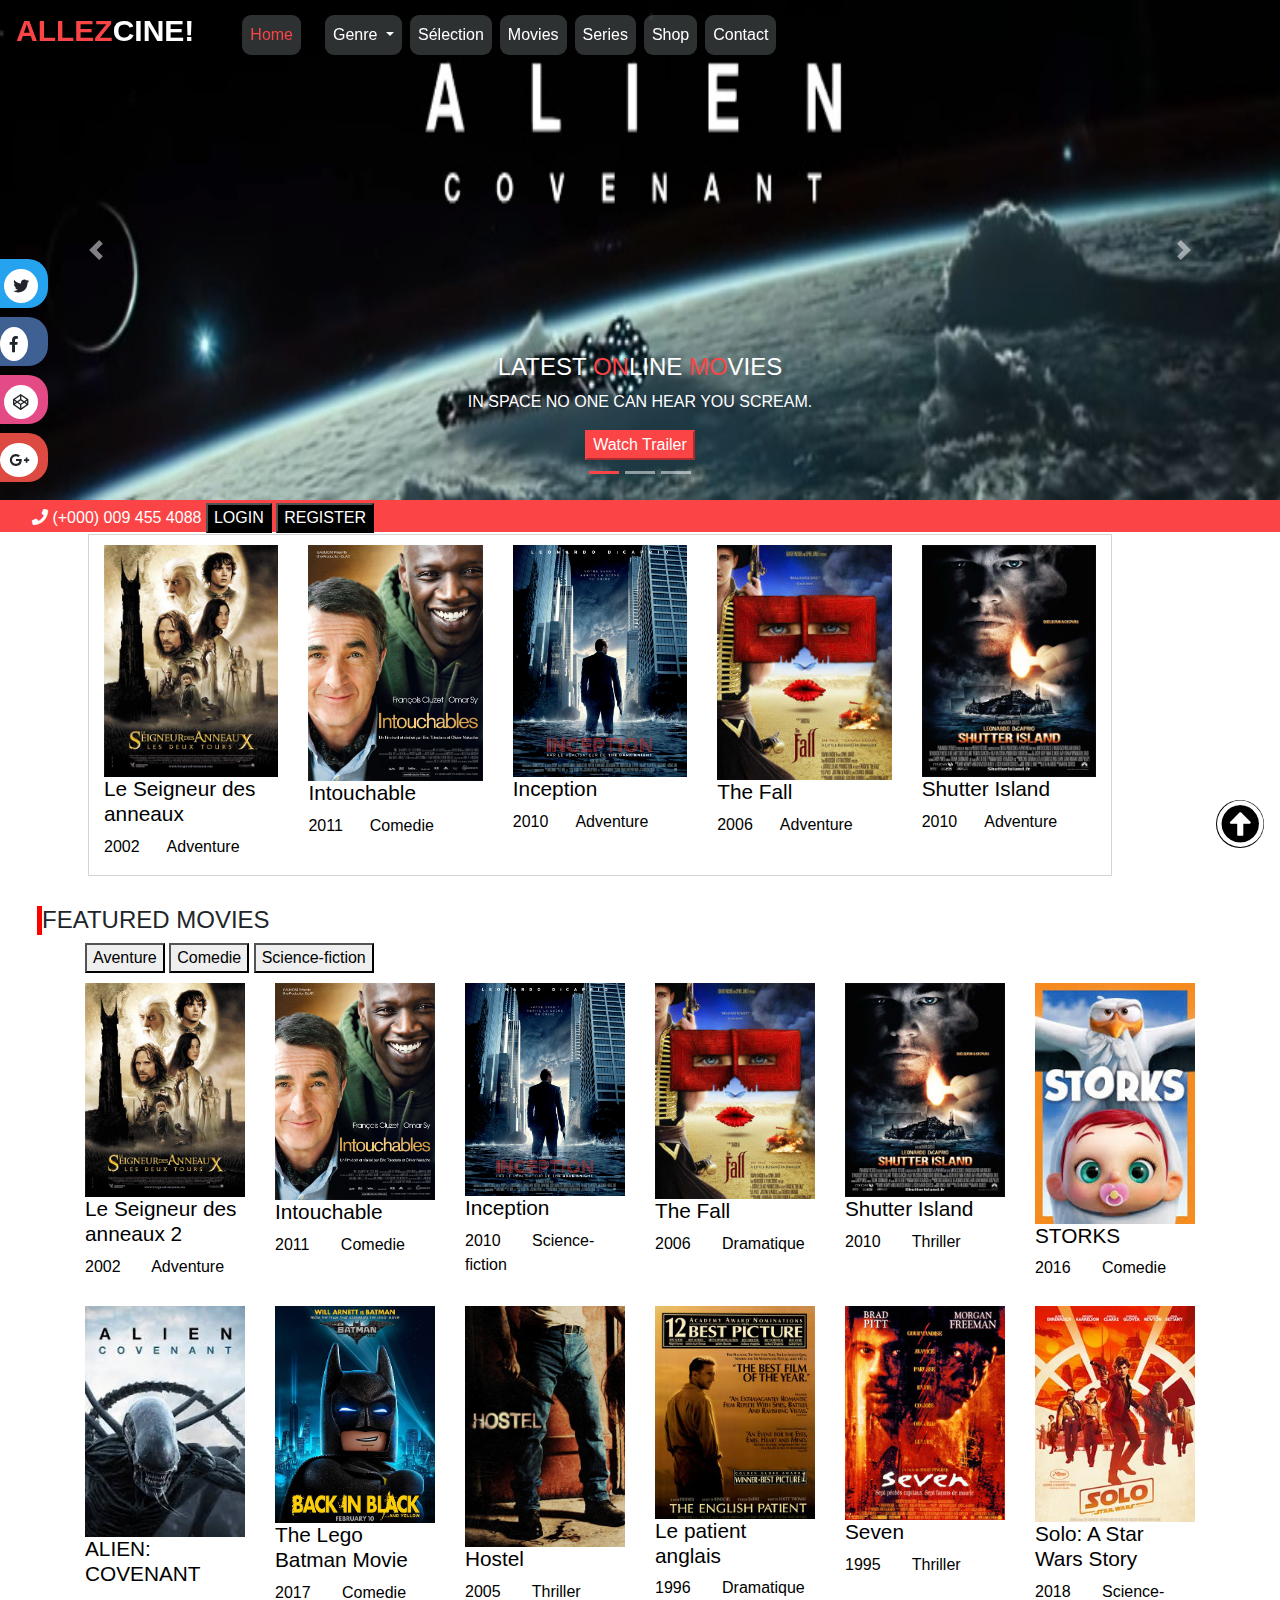
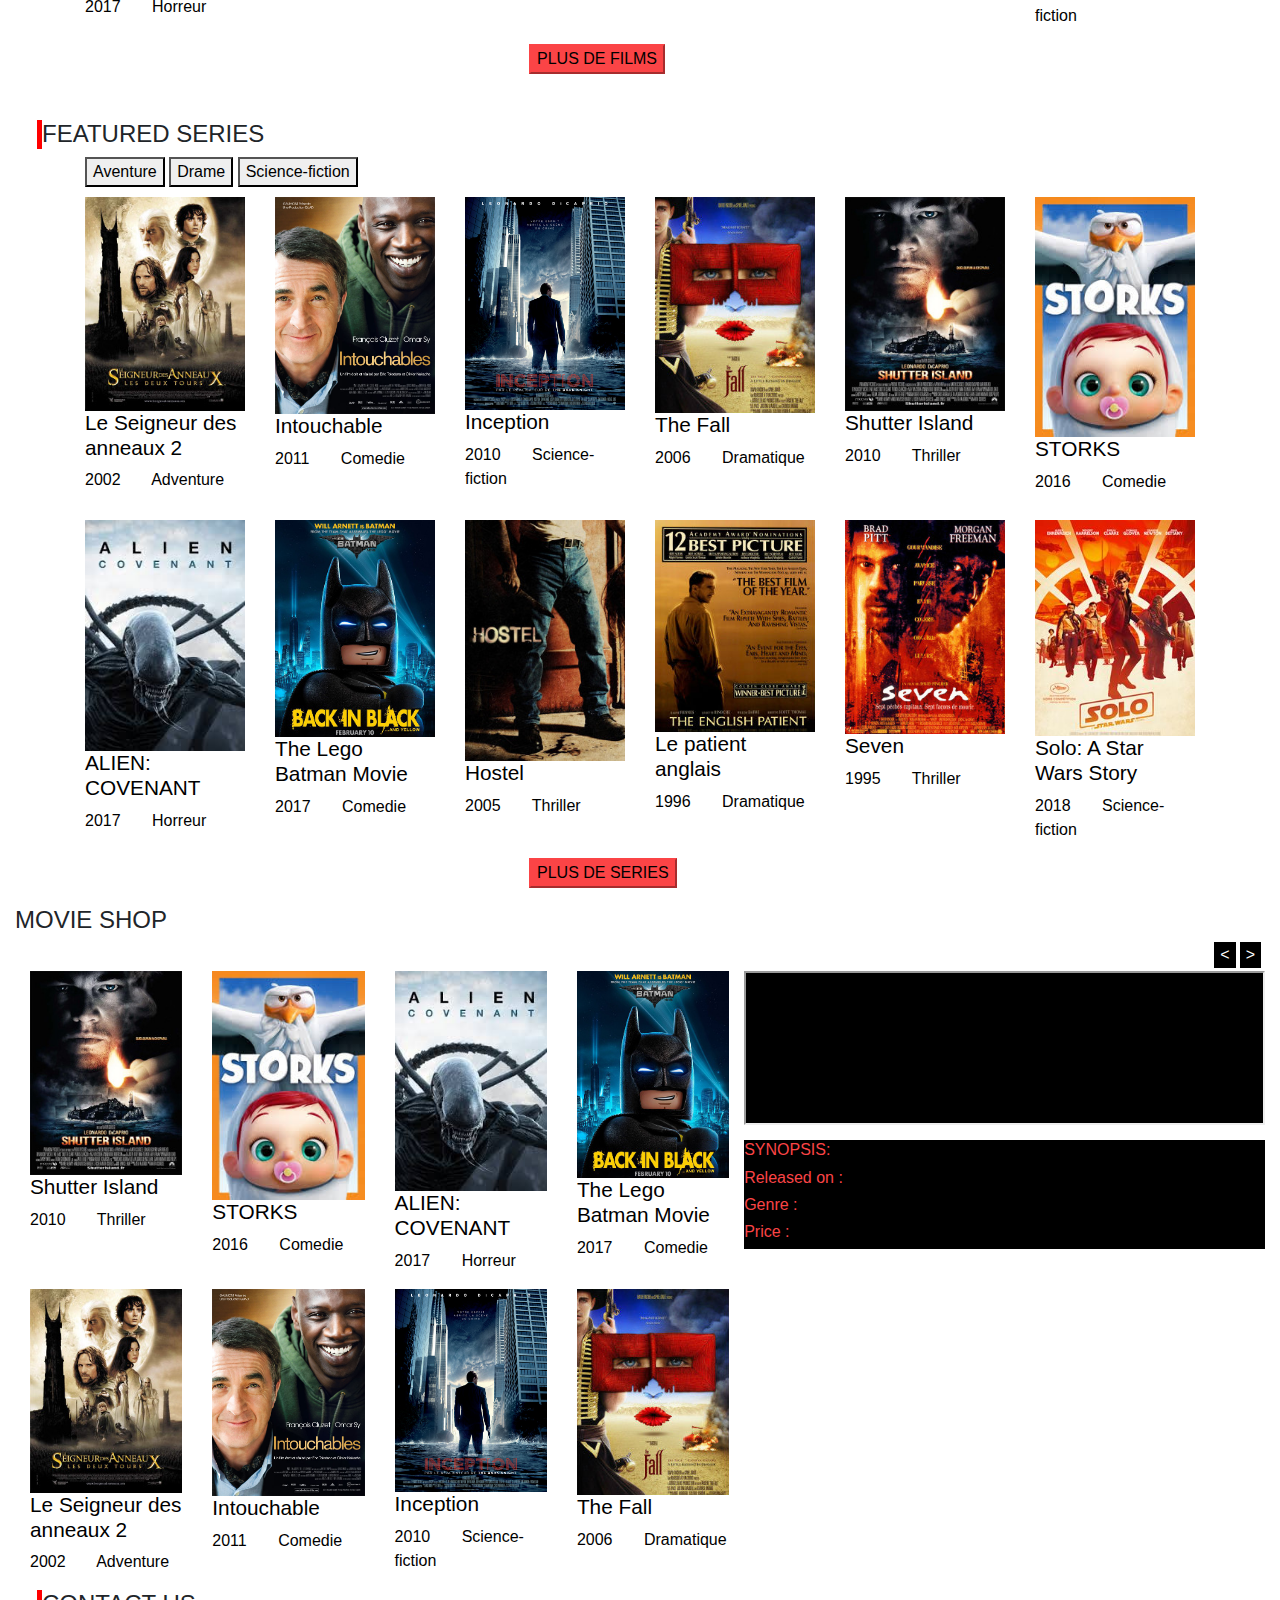
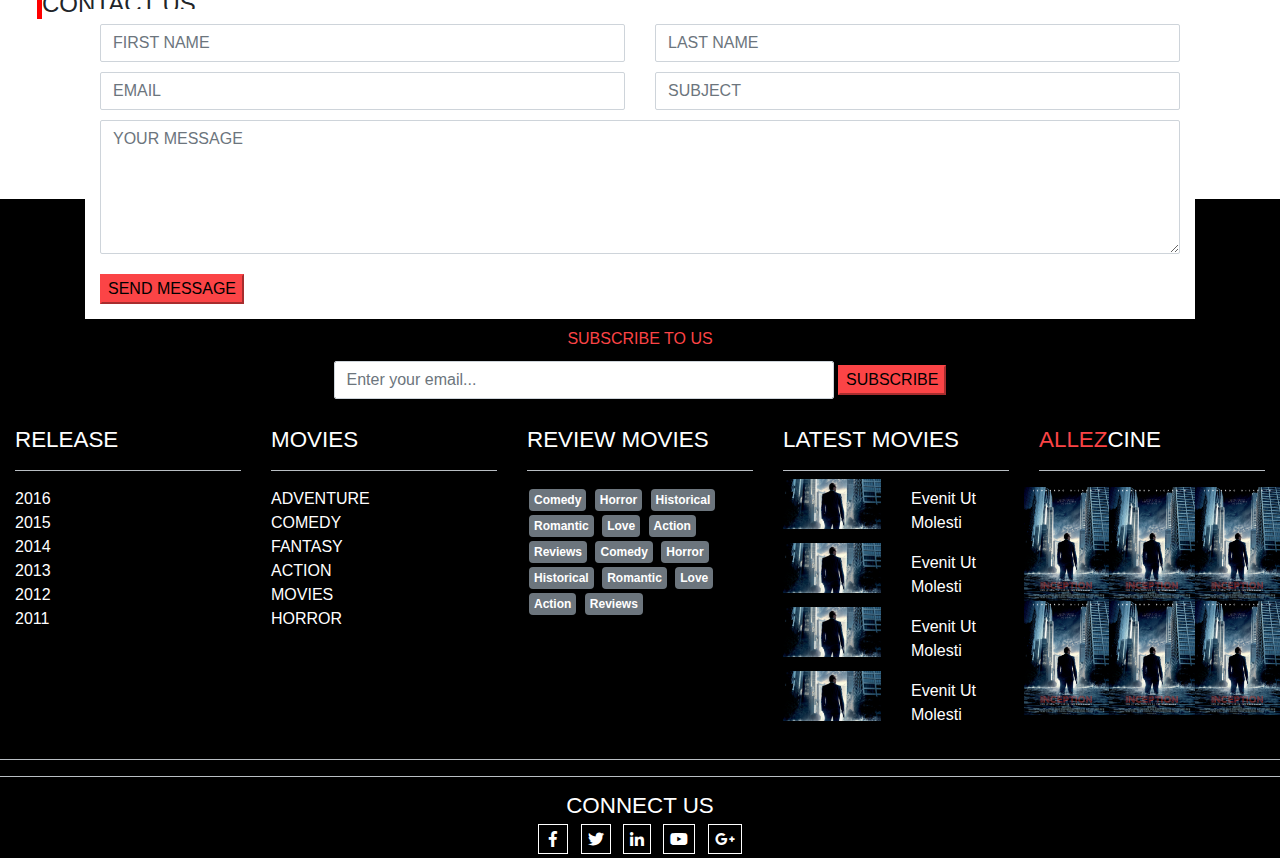
==== index.html @ d6970eb9 "W3C validator" ====
<!DOCTYPE html>
<html lang="fr" dir="ltr">
  <head>
    <link rel="stylesheet" href="libraries/bootstrap.min.css">
    <link rel="stylesheet" href="libraries/fontawesome/css/all.css">
    <link rel="stylesheet" href="assets/css/menu.css">
    <link rel="stylesheet" href="assets/css/style.css">
    <link rel="stylesheet" href="assets/css/main.css">
    <link rel="manifest" href="manifest.json">
    <link rel="shortcut icon" href="#">
    <meta name="description" content="One page site created for a 2week project at Becode">
    <meta name="author" content="Adridor">
    <meta name="viewport" content="width=device-width">
    <meta name="theme-color" content="#FB4446">
    <meta charset="utf-8">
    <title>Allez-ciné</title>
  </head>
  <body>
    <header>
      <!-- menu -->
      <nav class="navbar navbar-expand-lg d-flex justify-content-between">
        <a class="navbar-brand mr-5" href="#">
          <h1><b><span class="Red">ALLEZ</span><span class="White">CINE!</span></b></h1>
        </a>
        <button class="navbar-toggler" type="button" data-toggle="collapse" data-target="#navbarSupportedContent" aria-controls="navbarSupportedContent" aria-expanded="false" aria-label="Toggle navigation">
          <span class="navbar-toggler-icon White"> menu</span>
        </button>

        <div class="collapse navbar-collapse" id="navbarSupportedContent">
          <ul class="navbar-nav mr-auto">
            <li class="nav-item">
              <a class="nav-link Red-text  mr-2 greybox" href="#"><span class="Red" id="Home">Home</span></a>
            </li>
            <li class="nav-item dropdown">
              <a class="nav-link dropdown-toggle White-text ml-3 mr-2 greybox" href="#" id="navbarDropdown" role="button" data-toggle="dropdown" aria-haspopup="true" aria-expanded="false">
                Genre
              </a>
              <div class="dropdown-menu" aria-labelledby="navbarDropdown">
                <a class="dropdown-item" href="#">Action</a>
                <a class="dropdown-item" href="#">Aventure</a>
                <a class="dropdown-item" href="#">Comédie</a>
                <a class="dropdown-item" href="#">Dramatique</a>
                <a class="dropdown-item" href="#">Science-Fiction</a>
                <a class="dropdown-item" href="#">Thriller</a>
              </div>
            </li>
            <li class="nav-item">
              <a class="nav-link White-text  mr-2 greybox" href="#TopSelection"><span class="White-text">Sélection</span></a>
            </li>
            <li class="nav-item">
              <a class="nav-link White-text  mr-2 greybox" href="#FeatMov"><span class="White-text">Movies</span></a>
            </li>
            <li class="nav-item">
              <a class="nav-link White-text  mr-2 greybox" href="#FeatSer"><span class="White-text">Series</span></a>
            </li>
            <li class="nav-item">
              <a class="nav-link White-text  mr-2 greybox" href="#Shop"><span class="White-text">Shop</span></a>
            </li>
            <li class="nav-item">
              <a class="nav-link White-text greybox" href="#"><span class="White-text" id="Contact">Contact</span></a>
            </li>
          </ul>
        </div>
      </nav>      <!-- jumbotron et slides -->
      <!-- carrousel -->
      <div class="jumbotron jumbotron-fluid">
        <div id="carouselExampleIndicators" class="carousel slide" data-ride="carousel">
          <ol class="carousel-indicators">
            <li data-target="#carouselExampleIndicators" data-slide-to="0" class="active"></li>
            <li data-target="#carouselExampleIndicators" data-slide-to="1"></li>
            <li data-target="#carouselExampleIndicators" data-slide-to="2"></li>
          </ol>
          <div class="carousel-inner">
            <div class="carousel-item active">
              <img class="d-block img-fluid" src="assets/img/alien-banner.jpg" alt="First slide">
              <div class="carousel-caption d-none d-md-block">
                <h1><span class="White">LATEST </span><span class="Red">ON</span><span class="White">LINE </span><span class="Red">MO</span><span class="White">VIES</span></h1>
                <p>IN SPACE NO ONE CAN HEAR YOU SCREAM.</p>
                <button class="White redBox" type="button" name="button" onclick="">Watch Trailer</button>
              </div>
            </div>
              <div class="carousel-item">
            <img class="d-block img-fluid" src="assets/img/alien-banner.jpg" alt="Second slide">
            <div class="carousel-caption d-none d-md-block">
              <h1><span class="White">LATEST </span><span class="Red">ON</span><span class="White">LINE </span><span class="Red">MO</span><span class="White">VIES</span></h1>
              <p>IN SPACE NO ONE CAN HEAR YOU SCREAM.</p>
              <button class="White redBox" type="button" name="button">Watch Trailer</button>
            </div>
            </div>
            <div class="carousel-item">
              <img class="d-block img-fluid" src="assets/img/alien-banner.jpg" alt="Third slide">
              <div class="carousel-caption d-none d-md-block">
                <h1><span class="White">LATEST </span><span class="Red">ON</span><span class="White">LINE </span><span class="Red">MO</span><span class="White">VIES</span></h1>
                <p>IN SPACE NO ONE CAN HEAR YOU SCREAM.</p>
                <button class="White redBox" type="button" name="button">Watch Trailer</button>
              </div>
            </div>
          </div>
          <a class="carousel-control-prev" href="#carouselExampleIndicators" role="button" data-slide="prev">
            <span class="carousel-control-prev-icon" aria-hidden="true"></span>
            <span class="sr-only">Previous</span>
          </a>
          <a class="carousel-control-next" href="#carouselExampleIndicators" role="button" data-slide="next">
            <span class="carousel-control-next-icon" aria-hidden="true"></span>
            <span class="sr-only">Next</span>
          </a>
        </div>
      </div>
    </header>
    <main>
      <!-- liens des réseaux sociaux -->
      <div id="links">
        <div class="Ruban" id="twitter">
        	<span><a href="#https://twitter.com/">Twitter </a><i class="fab fa-twitter"></i></span>
        </div>
        <div class="Ruban" id="facebook">
          <span><a href="#https://facebook.com/">Facebook </a><i class="fab fa-facebook-f"></i></span>
        </div>
        <div class="Ruban" id="codepen">
          <span><a href="#https://codepen.com/">Codepen</a><i class="fab fa-codepen"></i></span>
        </div>
        <div class="Ruban" id="google">
          <span><a href="#https://google.com/">Google </a><i class="fab fa-google-plus-g"></i></span>
        </div>
      </div>
              <!-- ruban rouge -->
      <div class="RedLine">
        <span class="White"><i class="fas fa-phone"></i> (+000) 009 455 4088</span>
        <span>
          <button id="login" class="blackBtn logIn" type="button" name="button">LOGIN</button>
          <button id="register" class="blackBtn" type="button" name="button">REGISTER</button>
        </span>
      </div>
      <!-- sélection des films -->
      <div id="TopSelection" class="container selectionFilms">
        <div class="row">
          <div class="col">
              <img src="assets/img/lesdeuxtours-2002-aventure.jpg" alt="Movie - Poster">
              <h3 class="Finfo">Le Seigneur des anneaux</h3>
              <p class="Finfo">2002<span class="textRight">Adventure</span></p>
          </div>
          <div class="col">
              <img src="assets/img/intouchables-2011-comedie.jpg" alt="Movie - Poster">
              <h3 class="Finfo">Intouchable</h3>
              <p class="Finfo">2011<span class="textRight">Comedie</span></p>
          </div>
          <div class="col">
              <img src="assets/img/inception-2010-scifi.jpg" alt="Movie - Poster">
              <h3 class="Finfo">Inception</h3>
              <p class="Finfo">2010<span class="textRight">Adventure</span></p>
          </div>
          <div class="col">
              <img src="assets/img/thefall-2006-dramatique.jpg" alt="Movie - Poster">
              <h3 class="Finfo">The Fall</h3>
              <p class="Finfo">2006<span class="textRight">Adventure</span></p>
          </div>
          <div class="col">
              <img src="assets/img/shutterisland-2010-thriller.jpg" alt="Movie - Poster">
              <h3 class="Finfo">Shutter Island</h3>
              <p class="Finfo">2010<span class="textRight">Adventure</span></p>
          </div>
        </div>
      </div>
      <div id="FeatMov" class="FeaturedMovies">
        <div class="container Filmsdiplay">
          <div class="titreFeature">
            <h1 class="feature"> FEATURED MOVIES</h1>
          </div>
          <div class="ChangeChoice">
            <button id="btnAventure" type="button" name="button">Aventure</button>
            <button id="btnComedie" type="button" name="button">Comedie</button>
            <button id="btnSF" type="button" name="button">Science-fiction</button>
          </div>
          <div class="triClass">
          <div class="row addImage1"></div>
          <div class="row addImage2"></div>
          <div class="row addImage3" style="display: none"></div>
          </div>
          <div class="btnMore alignR">
            <button id="moreMov" class="redBox"  type="button" name="plus de films">
              <span class="chooseMore">PLUS DE FILMS</span>
              <span class="chooseMore" style="display: none">MOINS DE FILMS</span>
            </button>
          </div>
      </div>
      <div id="FeatSer" class="FeaturedSeries">
        <div class="container Seriediplay">
          <div class="titreFeature">
          <h1 class="feature"> FEATURED SERIES</h1>
          </div>
          <div class="ChangeChoice">
            <button type="button" name="Aventure">Aventure</button>
            <button type="button" name="Drame">Drame</button>
            <button type="button" name="SF">Science-fiction</button>
          </div>
          <div class="row addImage4"></div>
          <div class="row addImage5"></div>

          <div class="hiddenSer" style="display: none">
            <div class="row addImage6"></div>
            <div class="row addImage7"></div>
          </div>
          <div  id="moreSer" class="btnMore alignR">
            <button class="redBox" type="button" name="Plus de series">
              <span class="chooseMoreSer"> PLUS DE SERIES</span>
              <span class="chooseMoreSer" style="display: none">MOINS DE SERIES</span>
            </button>
          </div>
        </div>
      </div>
      <div id="Shop" class="MovieShop">
        <div class="container-fluid Seriediplay">
          <div class="titreFeature">
            <h1 class="feature"> MOVIE SHOP</h1>
          </div>
          <div class="container-fluid">
            <div class="row smovdspl">
              <div id="imgWidthTest" class="col-lg-7 col-sm-12">
                <div class="Changebtn dsplhidden">
                  <button class="blckbtn" type="button" name=" "> > </button>
                  <button class="blckbtn"  type="button" name=" "> &lt; </button>
                </div>
                <div class="row addImageToShop"></div>
                <div class="row addImageToShop2"></div>
              </div>
              <div class="col-lg-5 col-sm-12 movShop">
                <div class="Changebtn">
                  <button class="blckbtn" id="btnRight" type="button" name="droite"> > </button>
                  <button class="blckbtn" id="btnLeft" type="button" name="gauche"> &lt; </button>
                </div>
                <div id="iframeCadre" class="iframe1">
                  <iframe id="iframeTrail" class="blackbckgrnd" title="youtubetrailer" src="" allow="autoplay; encrypted-media" allowfullscreen></iframe>
                  <div class="blackbckgrnd shopText">
                    <h4 id="iframeTitre" class="RR"></h4>
                    <div class="storyLine">
                      <div class="row">
                        <div class="col-3">
                          <h5 class="txtR RR">SYNOPSIS:</h5>
                        </div>
                        <div id="iframeSynop" class="col-9"></div>
                      </div>
                    </div>
                    <div class="Release">
                      <div class="row">
                        <div class="col-3">
                          <h5 class="txtR RR">Released on :</h5>
                        </div>
                        <div id="iframeYear" class="col-8"></div>
                      </div>
                    </div>
                    <div class="Genre">
                      <div class="row">
                        <div class="col-3">
                          <h5 class="txtR RR">Genre :</h5>
                        </div>
                        <div id="iframeGenre" class="col-9"></div>
                      </div>
                    </div>
                    <div class="Price">
                      <div class="row">
                        <div class="col-3">
                          <h5 class="txtR RR">Price :</h5>
                        </div>
                        <div id="iframeprice" class="col-9"></div>
                      </div>
                    </div>
                  </div>
                </div>
              </div>
            </div>
          </div>
        </div>
      </div>
      <div class="container">
        <div class="titreFeature">
          <h1 class="feature contactus"> CONTACT US</h1>
        </div>
        <form onsubmit="return myclick()" method="get">
          <div class="row">
            <div class="col">
              <input type="text" class="form-control" id="firstname" placeholder="FIRST NAME"></input>
            </div>
            <div class="col">
              <input type="text" class="form-control" id="lastname" placeholder="LAST NAME"></input>
            </div>
          </div>
          <div class="row">
            <div class="col">
              <input type="email" class="form-control" id="email" placeholder="EMAIL" alt="e-mail"></input>
            </div>
            <div class="col">
              <input type="text" class="form-control" id="subject" placeholder="SUBJECT" alt="subject"></input>
            </div>
          </div>
          <textarea class="form-control" rows="5" id="message" placeholder="YOUR MESSAGE" name="your message"></textarea>
          <button type="submit" id='btnform' class="redBox">SEND MESSAGE</button>
        </form>
      </div>
    </main>
    <footer id="footer">
      <div class="container-fluid">
        <div class="form-group">
            <label for="exampleFormControlInput1" class="Red">SUBSCRIBE TO US</label>
            <div class="forminline">
              <input type="email" class="form-control" id="exampleFormControlInput1" placeholder="Enter your email...">
               <button type="submit" class="redBox">SUBSCRIBE</button>

            </div>
          </div>
        <div class="row">
          <div class="col">
            <h2>RELEASE</h2>
            <hr>
            <ol>
              <li>2016</li>
              <li>2015</li>
              <li>2014</li>
              <li>2013</li>
              <li>2012</li>
              <li>2011</li>
            </ol>
          </div>
          <div class="col">
            <h2>MOVIES</h2>
            <hr>
            <ol>
              <li>ADVENTURE</li>
              <li>COMEDY</li>
              <li>FANTASY</li>
              <li>ACTION</li>
              <li>MOVIES</li>
              <li>HORROR</li>
            </ol>
          </div>
          <div class="col">
            <h2>REVIEW MOVIES</h2>
            <hr>
            <p>
              <span class="badge badge-secondary">Comedy</span>
              <span class="badge badge-secondary">Horror</span>
              <span class="badge badge-secondary">Historical</span>
              <span class="badge badge-secondary">Romantic</span>
              <span class="badge badge-secondary">Love</span>
              <span class="badge badge-secondary">Action</span>
              <span class="badge badge-secondary">Reviews</span>
              <span class="badge badge-secondary">Comedy</span>
              <span class="badge badge-secondary">Horror</span>
              <span class="badge badge-secondary">Historical</span>
              <span class="badge badge-secondary">Romantic</span>
              <span class="badge badge-secondary">Love</span>
              <span class="badge badge-secondary">Action</span>
              <span class="badge badge-secondary">Reviews</span>
            </p>
          </div>
          <div class="col">
            <h2>LATEST MOVIES</h2>
            <hr>
            <div class="row">
              <div class="col-6 sm-img">
                <img src="assets/img/inception-2010-scifi.jpg" alt="Movie - Poster">
              </div>
              <div class="col-6">
                <p>Evenit Ut Molesti</p>
              </div>
            </div>
            <div class="row">
              <div class="col-6 sm-img">
                <img src="assets/img/inception-2010-scifi.jpg" alt="Movie - Poster">
              </div>
              <div class="col-6">
                <p>Evenit Ut Molesti</p>
              </div>
            </div>
            <div class="row">
              <div class="col-6 sm-img">
                <img src="assets/img/inception-2010-scifi.jpg" alt="Movie - Poster">
              </div>
              <div class="col-6">
                <p>Evenit Ut Molesti</p>
              </div>
            </div>
            <div class="row">
              <div class="col-6 sm-img">
                <img src="assets/img/inception-2010-scifi.jpg" alt="Movie - Poster">
              </div>
              <div class="col-6">
                <p>Evenit Ut Molesti</p>
              </div>
            </div>
          </div>
          <div class="col">
            <h2><span class="Red">ALLEZ</span>CINE</h2>
            <hr>
            <div id="smimgallezcine">
              <div class="row">
                <div class="col-4">
                <img src="assets/img/inception-2010-scifi.jpg" alt="Movie - Poster">
                </div>
                <div class="col-4">
                <img src="assets/img/inception-2010-scifi.jpg" alt="Movie - Poster">
                </div>
                <div class="col-4">
                <img src="assets/img/inception-2010-scifi.jpg" alt="Movie - Poster">
                </div>
              </div>
              <div class="row">
                <div class="col-4">
                  <img src="assets/img/inception-2010-scifi.jpg" alt="Movie - Poster">
                </div>
                <div class="col-4">
                <img src="assets/img/inception-2010-scifi.jpg" alt="Movie - Poster">
                </div>
                <div class="col-4">
                <img src="assets/img/inception-2010-scifi.jpg" alt="Movie - Poster">
                </div>
              </div>
            </div>
          </div>
        </div>
      </div>
      <hr>
      <hr>
      <div class="container-fluid">
        <div class="row">
          <h2>CONNECT US</h2>
        </div>
        <div class="row">
          <div id="linksfooter">
          <span><a href="#https://facebook.com/" title="Facebook"><i class="fab fa-facebook-f"></i></a></span>
          <span><a href="#https://twitter.com/" title="Twitter"><i class="fab fa-twitter"></i></a></span>
          <span><a href="#https://linkedin.com/" title="Linkedin"><i class="fab fa-linkedin-in"></i></a></span>
          <span><a href="#https://youtube.com/" title="youtube"><i class="fab fa-youtube"></i></a></span>
          <span><a href="#https://google.com/" title="google +"><i class="fab fa-google-plus-g"></i></a></span>
        </div>
        </div>
      </div>
    </footer>
    <!-- form pour login -->
    <div id="loginForm" class="totalScreen login hidden">
      <div class="login-form">
        <form method="post">
            <h2 class="text-center">Log in</h2>
            <div class="form-group">
                <input type="text" class="form-control" placeholder="Username" required="required">
            </div>
            <div class="form-group">
                <input type="password" class="form-control" placeholder="Password" required="required">
            </div>
            <div class="form-group">
                <button type="submit" class="btn btn-primary btn-block">Log in</button>
            </div>
            <div class="clearfix">
                <label class="pull-left checkbox-inline"><input type="checkbox"> Remember me</label>
                <a href="#" class="pull-right">Forgot Password?</a>
                <a href="#" id="cancel" class="pull-left">Cancel</a>
                <a href="#" id="registerbtn" class="pull-right">Register</a>
            </div>
        </form>
          <p id="createAcc" class="text-center"><a href="#">Create an Account</a></p>
      </div>
    </div>
    <!-- form pour register -->
    <div id="registerForm" class="totalScreen register hidden">
      <div class="login-form">
        <form method="post">
            <h2 class="text-center">Register</h2>
            <div class="form-group">
                <input type="text" class="form-control" placeholder="Nom" required="required">
            </div>
            <div class="form-group">
                <input type="text" class="form-control" placeholder="mail" required="required">
            </div>
            <div class="form-group">
                <input type="password" class="form-control" placeholder="Password" required="required">
            </div>
            <div class="form-group">
                <input type="password" class="form-control" placeholder="confirm Password" required="required">
            </div>
            <label class="pull-left checkbox-inline"><input type="checkbox" required="required"><a href="#"> Conditions générales d'utilisation</a></label>

            <div class="form-group">
                <button type="submit" class="btn btn-primary btn-block">Register</button>
            </div>
            <div class="clearfix">
                <label class="pull-left checkbox-inline"><input type="checkbox"> Remember me</label>
                <a href="#" class="pull-right">Forgot Password?</a>
                <a href="#" id="cancelReg" class="pull-left">Cancel</a>
                <a href="#" id="registerBtn" class="pull-right">Register</a>
            </div>
        </form>
      </div>
    </div>
    <!-- modal -->
    <div class="modal" id="myModal">
        <div class="modal-dialog">
          <div class="modal-content">
              <!-- Modal Header -->
            <div class="modal-header">
              <h2 class="modal-title" id="modTitre"></h2>
              <button type="button" class="close" data-dismiss="modal">&times;</button>
            </div>

            <!-- Modal body -->
            <div class="modal-body">
              <iframe id="modFrame"width="100%" height="400px" src="" frameborder="0" allow="autoplay; encrypted-media" allowfullscreen></iframe>
              <div>
                <span id="modSynop"></span>
                <span id="modReal"></span>
                <span id="modYear"></span>
                <span id="modGenre"></span>
                <span id="modActor"></span>
              </div>
              <!-- Modal body.. -->

            </div>

            <!-- Modal footer -->
            <div class="modal-footer">
              <button type="button" class="btn btn-danger" data-dismiss="modal">Close</button>
            </div>

          </div>
        </div>
      </div>


      <!-- cookies -->
    <!-- <div id="cookiesAlert">
        <h6>Cookies on the <span>ALLEZ</span>CINE website</h6>
        <p>We use cookies to ensure that we give you the best experience on our website. If you continue without changing your settings, we'll assume that you are happy to receive all cookies on our website. However, if you would like to, you can change your cookie settings at any time.</p>
        <a id="btnAcceptCookies" class="btn btn-primary">Got it !</a>
      </div> -->
    <script src="libraries/jquery.min.js"></script>
    <script src="libraries/popper.min.js"></script>
    <script src="libraries/bootstrap.min.js"></script>
    <script src="assets/js/main.js"></script>
    <script src="assets/js/button.js"></script>
    <script src="assets/js/form.js"></script>
    <script>
    if ('serviceWorker' in navigator) {
      window.addEventListener('load', function() {
        navigator.serviceWorker.register('service-worker.js').then(function(registration) {
          // Registration was successful
          console.log('ServiceWorker registration successful with scope: ', registration.scope);
        }, function(err) {
          // registration failed :(
          console.log('ServiceWorker registration failed: ', err);
        });
      });
    }
    </script>
  </body>
</html>
---- libraries/fontawesome/css/all.css ----
/*!
 * Font Awesome Free 5.1.0 by @fontawesome - https://fontawesome.com
 * License - https://fontawesome.com/license (Icons: CC BY 4.0, Fonts: SIL OFL 1.1, Code: MIT License)
 */
.fa,.fab,.fal,.far,.fas{-moz-osx-font-smoothing:grayscale;-webkit-font-smoothing:antialiased;display:inline-block;font-style:normal;font-variant:normal;text-rendering:auto;line-height:1}.fa-lg{font-size:1.33333em;line-height:.75em;vertical-align:-.0667em}.fa-xs{font-size:.75em}.fa-sm{font-size:.875em}.fa-1x{font-size:1em}.fa-2x{font-size:2em}.fa-3x{font-size:3em}.fa-4x{font-size:4em}.fa-5x{font-size:5em}.fa-6x{font-size:6em}.fa-7x{font-size:7em}.fa-8x{font-size:8em}.fa-9x{font-size:9em}.fa-10x{font-size:10em}.fa-fw{text-align:center;width:1.25em}.fa-ul{list-style-type:none;margin-left:2.5em;padding-left:0}.fa-ul>li{position:relative}.fa-li{left:-2em;position:absolute;text-align:center;width:2em;line-height:inherit}.fa-border{border:.08em solid #eee;border-radius:.1em;padding:.2em .25em .15em}.fa-pull-left{float:left}.fa-pull-right{float:right}.fa.fa-pull-left,.fab.fa-pull-left,.fal.fa-pull-left,.far.fa-pull-left,.fas.fa-pull-left{margin-right:.3em}.fa.fa-pull-right,.fab.fa-pull-right,.fal.fa-pull-right,.far.fa-pull-right,.fas.fa-pull-right{margin-left:.3em}.fa-spin{animation:a 2s infinite linear}.fa-pulse{animation:a 1s infinite steps(8)}@keyframes a{0%{transform:rotate(0deg)}to{transform:rotate(1turn)}}.fa-rotate-90{-ms-filter:"progid:DXImageTransform.Microsoft.BasicImage(rotation=1)";transform:rotate(90deg)}.fa-rotate-180{-ms-filter:"progid:DXImageTransform.Microsoft.BasicImage(rotation=2)";transform:rotate(180deg)}.fa-rotate-270{-ms-filter:"progid:DXImageTransform.Microsoft.BasicImage(rotation=3)";transform:rotate(270deg)}.fa-flip-horizontal{-ms-filter:"progid:DXImageTransform.Microsoft.BasicImage(rotation=0, mirror=1)";transform:scaleX(-1)}.fa-flip-vertical{transform:scaleY(-1)}.fa-flip-horizontal.fa-flip-vertical,.fa-flip-vertical{-ms-filter:"progid:DXImageTransform.Microsoft.BasicImage(rotation=2, mirror=1)"}.fa-flip-horizontal.fa-flip-vertical{transform:scale(-1)}:root .fa-flip-horizontal,:root .fa-flip-vertical,:root .fa-rotate-90,:root .fa-rotate-180,:root .fa-rotate-270{-webkit-filter:none;filter:none}.fa-stack{display:inline-block;height:2em;line-height:2em;position:relative;vertical-align:middle;width:2em}.fa-stack-1x,.fa-stack-2x{left:0;position:absolute;text-align:center;width:100%}.fa-stack-1x{line-height:inherit}.fa-stack-2x{font-size:2em}.fa-inverse{color:#fff}.fa-500px:before{content:"\f26e"}.fa-accessible-icon:before{content:"\f368"}.fa-accusoft:before{content:"\f369"}.fa-address-book:before{content:"\f2b9"}.fa-address-card:before{content:"\f2bb"}.fa-adjust:before{content:"\f042"}.fa-adn:before{content:"\f170"}.fa-adversal:before{content:"\f36a"}.fa-affiliatetheme:before{content:"\f36b"}.fa-algolia:before{content:"\f36c"}.fa-align-center:before{content:"\f037"}.fa-align-justify:before{content:"\f039"}.fa-align-left:before{content:"\f036"}.fa-align-right:before{content:"\f038"}.fa-allergies:before{content:"\f461"}.fa-amazon:before{content:"\f270"}.fa-amazon-pay:before{content:"\f42c"}.fa-ambulance:before{content:"\f0f9"}.fa-american-sign-language-interpreting:before{content:"\f2a3"}.fa-amilia:before{content:"\f36d"}.fa-anchor:before{content:"\f13d"}.fa-android:before{content:"\f17b"}.fa-angellist:before{content:"\f209"}.fa-angle-double-down:before{content:"\f103"}.fa-angle-double-left:before{content:"\f100"}.fa-angle-double-right:before{content:"\f101"}.fa-angle-double-up:before{content:"\f102"}.fa-angle-down:before{content:"\f107"}.fa-angle-left:before{content:"\f104"}.fa-angle-right:before{content:"\f105"}.fa-angle-up:before{content:"\f106"}.fa-angry:before{content:"\f556"}.fa-angrycreative:before{content:"\f36e"}.fa-angular:before{content:"\f420"}.fa-app-store:before{content:"\f36f"}.fa-app-store-ios:before{content:"\f370"}.fa-apper:before{content:"\f371"}.fa-apple:before{content:"\f179"}.fa-apple-pay:before{content:"\f415"}.fa-archive:before{content:"\f187"}.fa-archway:before{content:"\f557"}.fa-arrow-alt-circle-down:before{content:"\f358"}.fa-arrow-alt-circle-left:before{content:"\f359"}.fa-arrow-alt-circle-right:before{content:"\f35a"}.fa-arrow-alt-circle-up:before{content:"\f35b"}.fa-arrow-circle-down:before{content:"\f0ab"}.fa-arrow-circle-left:before{content:"\f0a8"}.fa-arrow-circle-right:before{content:"\f0a9"}.fa-arrow-circle-up:before{content:"\f0aa"}.fa-arrow-down:before{content:"\f063"}.fa-arrow-left:before{content:"\f060"}.fa-arrow-right:before{content:"\f061"}.fa-arrow-up:before{content:"\f062"}.fa-arrows-alt:before{content:"\f0b2"}.fa-arrows-alt-h:before{content:"\f337"}.fa-arrows-alt-v:before{content:"\f338"}.fa-assistive-listening-systems:before{content:"\f2a2"}.fa-asterisk:before{content:"\f069"}.fa-asymmetrik:before{content:"\f372"}.fa-at:before{content:"\f1fa"}.fa-atlas:before{content:"\f558"}.fa-audible:before{content:"\f373"}.fa-audio-description:before{content:"\f29e"}.fa-autoprefixer:before{content:"\f41c"}.fa-avianex:before{content:"\f374"}.fa-aviato:before{content:"\f421"}.fa-award:before{content:"\f559"}.fa-aws:before{content:"\f375"}.fa-backspace:before{content:"\f55a"}.fa-backward:before{content:"\f04a"}.fa-balance-scale:before{content:"\f24e"}.fa-ban:before{content:"\f05e"}.fa-band-aid:before{content:"\f462"}.fa-bandcamp:before{content:"\f2d5"}.fa-barcode:before{content:"\f02a"}.fa-bars:before{content:"\f0c9"}.fa-baseball-ball:before{content:"\f433"}.fa-basketball-ball:before{content:"\f434"}.fa-bath:before{content:"\f2cd"}.fa-battery-empty:before{content:"\f244"}.fa-battery-full:before{content:"\f240"}.fa-battery-half:before{content:"\f242"}.fa-battery-quarter:before{content:"\f243"}.fa-battery-three-quarters:before{content:"\f241"}.fa-bed:before{content:"\f236"}.fa-beer:before{content:"\f0fc"}.fa-behance:before{content:"\f1b4"}.fa-behance-square:before{content:"\f1b5"}.fa-bell:before{content:"\f0f3"}.fa-bell-slash:before{content:"\f1f6"}.fa-bezier-curve:before{content:"\f55b"}.fa-bicycle:before{content:"\f206"}.fa-bimobject:before{content:"\f378"}.fa-binoculars:before{content:"\f1e5"}.fa-birthday-cake:before{content:"\f1fd"}.fa-bitbucket:before{content:"\f171"}.fa-bitcoin:before{content:"\f379"}.fa-bity:before{content:"\f37a"}.fa-black-tie:before{content:"\f27e"}.fa-blackberry:before{content:"\f37b"}.fa-blender:before{content:"\f517"}.fa-blind:before{content:"\f29d"}.fa-blogger:before{content:"\f37c"}.fa-blogger-b:before{content:"\f37d"}.fa-bluetooth:before{content:"\f293"}.fa-bluetooth-b:before{content:"\f294"}.fa-bold:before{content:"\f032"}.fa-bolt:before{content:"\f0e7"}.fa-bomb:before{content:"\f1e2"}.fa-bong:before{content:"\f55c"}.fa-book:before{content:"\f02d"}.fa-book-open:before{content:"\f518"}.fa-bookmark:before{content:"\f02e"}.fa-bowling-ball:before{content:"\f436"}.fa-box:before{content:"\f466"}.fa-box-open:before{content:"\f49e"}.fa-boxes:before{content:"\f468"}.fa-braille:before{content:"\f2a1"}.fa-briefcase:before{content:"\f0b1"}.fa-briefcase-medical:before{content:"\f469"}.fa-broadcast-tower:before{content:"\f519"}.fa-broom:before{content:"\f51a"}.fa-brush:before{content:"\f55d"}.fa-btc:before{content:"\f15a"}.fa-bug:before{content:"\f188"}.fa-building:before{content:"\f1ad"}.fa-bullhorn:before{content:"\f0a1"}.fa-bullseye:before{content:"\f140"}.fa-burn:before{content:"\f46a"}.fa-buromobelexperte:before{content:"\f37f"}.fa-bus:before{content:"\f207"}.fa-bus-alt:before{content:"\f55e"}.fa-buysellads:before{content:"\f20d"}.fa-calculator:before{content:"\f1ec"}.fa-calendar:before{content:"\f133"}.fa-calendar-alt:before{content:"\f073"}.fa-calendar-check:before{content:"\f274"}.fa-calendar-minus:before{content:"\f272"}.fa-calendar-plus:before{content:"\f271"}.fa-calendar-times:before{content:"\f273"}.fa-camera:before{content:"\f030"}.fa-camera-retro:before{content:"\f083"}.fa-cannabis:before{content:"\f55f"}.fa-capsules:before{content:"\f46b"}.fa-car:before{content:"\f1b9"}.fa-caret-down:before{content:"\f0d7"}.fa-caret-left:before{content:"\f0d9"}.fa-caret-right:before{content:"\f0da"}.fa-caret-square-down:before{content:"\f150"}.fa-caret-square-left:before{content:"\f191"}.fa-caret-square-right:before{content:"\f152"}.fa-caret-square-up:before{content:"\f151"}.fa-caret-up:before{content:"\f0d8"}.fa-cart-arrow-down:before{content:"\f218"}.fa-cart-plus:before{content:"\f217"}.fa-cc-amazon-pay:before{content:"\f42d"}.fa-cc-amex:before{content:"\f1f3"}.fa-cc-apple-pay:before{content:"\f416"}.fa-cc-diners-club:before{content:"\f24c"}.fa-cc-discover:before{content:"\f1f2"}.fa-cc-jcb:before{content:"\f24b"}.fa-cc-mastercard:before{content:"\f1f1"}.fa-cc-paypal:before{content:"\f1f4"}.fa-cc-stripe:before{content:"\f1f5"}.fa-cc-visa:before{content:"\f1f0"}.fa-centercode:before{content:"\f380"}.fa-certificate:before{content:"\f0a3"}.fa-chalkboard:before{content:"\f51b"}.fa-chalkboard-teacher:before{content:"\f51c"}.fa-chart-area:before{content:"\f1fe"}.fa-chart-bar:before{content:"\f080"}.fa-chart-line:before{content:"\f201"}.fa-chart-pie:before{content:"\f200"}.fa-check:before{content:"\f00c"}.fa-check-circle:before{content:"\f058"}.fa-check-double:before{content:"\f560"}.fa-check-square:before{content:"\f14a"}.fa-chess:before{content:"\f439"}.fa-chess-bishop:before{content:"\f43a"}.fa-chess-board:before{content:"\f43c"}.fa-chess-king:before{content:"\f43f"}.fa-chess-knight:before{content:"\f441"}.fa-chess-pawn:before{content:"\f443"}.fa-chess-queen:before{content:"\f445"}.fa-chess-rook:before{content:"\f447"}.fa-chevron-circle-down:before{content:"\f13a"}.fa-chevron-circle-left:before{content:"\f137"}.fa-chevron-circle-right:before{content:"\f138"}.fa-chevron-circle-up:before{content:"\f139"}.fa-chevron-down:before{content:"\f078"}.fa-chevron-left:before{content:"\f053"}.fa-chevron-right:before{content:"\f054"}.fa-chevron-up:before{content:"\f077"}.fa-child:before{content:"\f1ae"}.fa-chrome:before{content:"\f268"}.fa-church:before{content:"\f51d"}.fa-circle:before{content:"\f111"}.fa-circle-notch:before{content:"\f1ce"}.fa-clipboard:before{content:"\f328"}.fa-clipboard-check:before{content:"\f46c"}.fa-clipboard-list:before{content:"\f46d"}.fa-clock:before{content:"\f017"}.fa-clone:before{content:"\f24d"}.fa-closed-captioning:before{content:"\f20a"}.fa-cloud:before{content:"\f0c2"}.fa-cloud-download-alt:before{content:"\f381"}.fa-cloud-upload-alt:before{content:"\f382"}.fa-cloudscale:before{content:"\f383"}.fa-cloudsmith:before{content:"\f384"}.fa-cloudversify:before{content:"\f385"}.fa-cocktail:before{content:"\f561"}.fa-code:before{content:"\f121"}.fa-code-branch:before{content:"\f126"}.fa-codepen:before{content:"\f1cb"}.fa-codiepie:before{content:"\f284"}.fa-coffee:before{content:"\f0f4"}.fa-cog:before{content:"\f013"}.fa-cogs:before{content:"\f085"}.fa-coins:before{content:"\f51e"}.fa-columns:before{content:"\f0db"}.fa-comment:before{content:"\f075"}.fa-comment-alt:before{content:"\f27a"}.fa-comment-dots:before{content:"\f4ad"}.fa-comment-slash:before{content:"\f4b3"}.fa-comments:before{content:"\f086"}.fa-compact-disc:before{content:"\f51f"}.fa-compass:before{content:"\f14e"}.fa-compress:before{content:"\f066"}.fa-concierge-bell:before{content:"\f562"}.fa-connectdevelop:before{content:"\f20e"}.fa-contao:before{content:"\f26d"}.fa-cookie:before{content:"\f563"}.fa-cookie-bite:before{content:"\f564"}.fa-copy:before{content:"\f0c5"}.fa-copyright:before{content:"\f1f9"}.fa-couch:before{content:"\f4b8"}.fa-cpanel:before{content:"\f388"}.fa-creative-commons:before{content:"\f25e"}.fa-creative-commons-by:before{content:"\f4e7"}.fa-creative-commons-nc:before{content:"\f4e8"}.fa-creative-commons-nc-eu:before{content:"\f4e9"}.fa-creative-commons-nc-jp:before{content:"\f4ea"}.fa-creative-commons-nd:before{content:"\f4eb"}.fa-creative-commons-pd:before{content:"\f4ec"}.fa-creative-commons-pd-alt:before{content:"\f4ed"}.fa-creative-commons-remix:before{content:"\f4ee"}.fa-creative-commons-sa:before{content:"\f4ef"}.fa-creative-commons-sampling:before{content:"\f4f0"}.fa-creative-commons-sampling-plus:before{content:"\f4f1"}.fa-creative-commons-share:before{content:"\f4f2"}.fa-credit-card:before{content:"\f09d"}.fa-crop:before{content:"\f125"}.fa-crop-alt:before{content:"\f565"}.fa-crosshairs:before{content:"\f05b"}.fa-crow:before{content:"\f520"}.fa-crown:before{content:"\f521"}.fa-css3:before{content:"\f13c"}.fa-css3-alt:before{content:"\f38b"}.fa-cube:before{content:"\f1b2"}.fa-cubes:before{content:"\f1b3"}.fa-cut:before{content:"\f0c4"}.fa-cuttlefish:before{content:"\f38c"}.fa-d-and-d:before{content:"\f38d"}.fa-dashcube:before{content:"\f210"}.fa-database:before{content:"\f1c0"}.fa-deaf:before{content:"\f2a4"}.fa-delicious:before{content:"\f1a5"}.fa-deploydog:before{content:"\f38e"}.fa-deskpro:before{content:"\f38f"}.fa-desktop:before{content:"\f108"}.fa-deviantart:before{content:"\f1bd"}.fa-diagnoses:before{content:"\f470"}.fa-dice:before{content:"\f522"}.fa-dice-five:before{content:"\f523"}.fa-dice-four:before{content:"\f524"}.fa-dice-one:before{content:"\f525"}.fa-dice-six:before{content:"\f526"}.fa-dice-three:before{content:"\f527"}.fa-dice-two:before{content:"\f528"}.fa-digg:before{content:"\f1a6"}.fa-digital-ocean:before{content:"\f391"}.fa-digital-tachograph:before{content:"\f566"}.fa-discord:before{content:"\f392"}.fa-discourse:before{content:"\f393"}.fa-divide:before{content:"\f529"}.fa-dizzy:before{content:"\f567"}.fa-dna:before{content:"\f471"}.fa-dochub:before{content:"\f394"}.fa-docker:before{content:"\f395"}.fa-dollar-sign:before{content:"\f155"}.fa-dolly:before{content:"\f472"}.fa-dolly-flatbed:before{content:"\f474"}.fa-donate:before{content:"\f4b9"}.fa-door-closed:before{content:"\f52a"}.fa-door-open:before{content:"\f52b"}.fa-dot-circle:before{content:"\f192"}.fa-dove:before{content:"\f4ba"}.fa-download:before{content:"\f019"}.fa-draft2digital:before{content:"\f396"}.fa-drafting-compass:before{content:"\f568"}.fa-dribbble:before{content:"\f17d"}.fa-dribbble-square:before{content:"\f397"}.fa-dropbox:before{content:"\f16b"}.fa-drum:before{content:"\f569"}.fa-drum-steelpan:before{content:"\f56a"}.fa-drupal:before{content:"\f1a9"}.fa-dumbbell:before{content:"\f44b"}.fa-dyalog:before{content:"\f399"}.fa-earlybirds:before{content:"\f39a"}.fa-ebay:before{content:"\f4f4"}.fa-edge:before{content:"\f282"}.fa-edit:before{content:"\f044"}.fa-eject:before{content:"\f052"}.fa-elementor:before{content:"\f430"}.fa-ellipsis-h:before{content:"\f141"}.fa-ellipsis-v:before{content:"\f142"}.fa-ember:before{content:"\f423"}.fa-empire:before{content:"\f1d1"}.fa-envelope:before{content:"\f0e0"}.fa-envelope-open:before{content:"\f2b6"}.fa-envelope-square:before{content:"\f199"}.fa-envira:before{content:"\f299"}.fa-equals:before{content:"\f52c"}.fa-eraser:before{content:"\f12d"}.fa-erlang:before{content:"\f39d"}.fa-ethereum:before{content:"\f42e"}.fa-etsy:before{content:"\f2d7"}.fa-euro-sign:before{content:"\f153"}.fa-exchange-alt:before{content:"\f362"}.fa-exclamation:before{content:"\f12a"}.fa-exclamation-circle:before{content:"\f06a"}.fa-exclamation-triangle:before{content:"\f071"}.fa-expand:before{content:"\f065"}.fa-expand-arrows-alt:before{content:"\f31e"}.fa-expeditedssl:before{content:"\f23e"}.fa-external-link-alt:before{content:"\f35d"}.fa-external-link-square-alt:before{content:"\f360"}.fa-eye:before{content:"\f06e"}.fa-eye-dropper:before{content:"\f1fb"}.fa-eye-slash:before{content:"\f070"}.fa-facebook:before{content:"\f09a"}.fa-facebook-f:before{content:"\f39e"}.fa-facebook-messenger:before{content:"\f39f"}.fa-facebook-square:before{content:"\f082"}.fa-fast-backward:before{content:"\f049"}.fa-fast-forward:before{content:"\f050"}.fa-fax:before{content:"\f1ac"}.fa-feather:before{content:"\f52d"}.fa-feather-alt:before{content:"\f56b"}.fa-female:before{content:"\f182"}.fa-fighter-jet:before{content:"\f0fb"}.fa-file:before{content:"\f15b"}.fa-file-alt:before{content:"\f15c"}.fa-file-archive:before{content:"\f1c6"}.fa-file-audio:before{content:"\f1c7"}.fa-file-code:before{content:"\f1c9"}.fa-file-contract:before{content:"\f56c"}.fa-file-download:before{content:"\f56d"}.fa-file-excel:before{content:"\f1c3"}.fa-file-export:before{content:"\f56e"}.fa-file-image:before{content:"\f1c5"}.fa-file-import:before{content:"\f56f"}.fa-file-invoice:before{content:"\f570"}.fa-file-invoice-dollar:before{content:"\f571"}.fa-file-medical:before{content:"\f477"}.fa-file-medical-alt:before{content:"\f478"}.fa-file-pdf:before{content:"\f1c1"}.fa-file-powerpoint:before{content:"\f1c4"}.fa-file-prescription:before{content:"\f572"}.fa-file-signature:before{content:"\f573"}.fa-file-upload:before{content:"\f574"}.fa-file-video:before{content:"\f1c8"}.fa-file-word:before{content:"\f1c2"}.fa-fill:before{content:"\f575"}.fa-fill-drip:before{content:"\f576"}.fa-film:before{content:"\f008"}.fa-filter:before{content:"\f0b0"}.fa-fingerprint:before{content:"\f577"}.fa-fire:before{content:"\f06d"}.fa-fire-extinguisher:before{content:"\f134"}.fa-firefox:before{content:"\f269"}.fa-first-aid:before{content:"\f479"}.fa-first-order:before{content:"\f2b0"}.fa-first-order-alt:before{content:"\f50a"}.fa-firstdraft:before{content:"\f3a1"}.fa-fish:before{content:"\f578"}.fa-flag:before{content:"\f024"}.fa-flag-checkered:before{content:"\f11e"}.fa-flask:before{content:"\f0c3"}.fa-flickr:before{content:"\f16e"}.fa-flipboard:before{content:"\f44d"}.fa-flushed:before{content:"\f579"}.fa-fly:before{content:"\f417"}.fa-folder:before{content:"\f07b"}.fa-folder-open:before{content:"\f07c"}.fa-font:before{content:"\f031"}.fa-font-awesome:before{content:"\f2b4"}.fa-font-awesome-alt:before{content:"\f35c"}.fa-font-awesome-flag:before{content:"\f425"}.fa-font-awesome-logo-full:before{content:"\f4e6"}.fa-fonticons:before{content:"\f280"}.fa-fonticons-fi:before{content:"\f3a2"}.fa-football-ball:before{content:"\f44e"}.fa-fort-awesome:before{content:"\f286"}.fa-fort-awesome-alt:before{content:"\f3a3"}.fa-forumbee:before{content:"\f211"}.fa-forward:before{content:"\f04e"}.fa-foursquare:before{content:"\f180"}.fa-free-code-camp:before{content:"\f2c5"}.fa-freebsd:before{content:"\f3a4"}.fa-frog:before{content:"\f52e"}.fa-frown:before{content:"\f119"}.fa-frown-open:before{content:"\f57a"}.fa-fulcrum:before{content:"\f50b"}.fa-futbol:before{content:"\f1e3"}.fa-galactic-republic:before{content:"\f50c"}.fa-galactic-senate:before{content:"\f50d"}.fa-gamepad:before{content:"\f11b"}.fa-gas-pump:before{content:"\f52f"}.fa-gavel:before{content:"\f0e3"}.fa-gem:before{content:"\f3a5"}.fa-genderless:before{content:"\f22d"}.fa-get-pocket:before{content:"\f265"}.fa-gg:before{content:"\f260"}.fa-gg-circle:before{content:"\f261"}.fa-gift:before{content:"\f06b"}.fa-git:before{content:"\f1d3"}.fa-git-square:before{content:"\f1d2"}.fa-github:before{content:"\f09b"}.fa-github-alt:before{content:"\f113"}.fa-github-square:before{content:"\f092"}.fa-gitkraken:before{content:"\f3a6"}.fa-gitlab:before{content:"\f296"}.fa-gitter:before{content:"\f426"}.fa-glass-martini:before{content:"\f000"}.fa-glass-martini-alt:before{content:"\f57b"}.fa-glasses:before{content:"\f530"}.fa-glide:before{content:"\f2a5"}.fa-glide-g:before{content:"\f2a6"}.fa-globe:before{content:"\f0ac"}.fa-globe-africa:before{content:"\f57c"}.fa-globe-americas:before{content:"\f57d"}.fa-globe-asia:before{content:"\f57e"}.fa-gofore:before{content:"\f3a7"}.fa-golf-ball:before{content:"\f450"}.fa-goodreads:before{content:"\f3a8"}.fa-goodreads-g:before{content:"\f3a9"}.fa-google:before{content:"\f1a0"}.fa-google-drive:before{content:"\f3aa"}.fa-google-play:before{content:"\f3ab"}.fa-google-plus:before{content:"\f2b3"}.fa-google-plus-g:before{content:"\f0d5"}.fa-google-plus-square:before{content:"\f0d4"}.fa-google-wallet:before{content:"\f1ee"}.fa-graduation-cap:before{content:"\f19d"}.fa-gratipay:before{content:"\f184"}.fa-grav:before{content:"\f2d6"}.fa-greater-than:before{content:"\f531"}.fa-greater-than-equal:before{content:"\f532"}.fa-grimace:before{content:"\f57f"}.fa-grin:before{content:"\f580"}.fa-grin-alt:before{content:"\f581"}.fa-grin-beam:before{content:"\f582"}.fa-grin-beam-sweat:before{content:"\f583"}.fa-grin-hearts:before{content:"\f584"}.fa-grin-squint:before{content:"\f585"}.fa-grin-squint-tears:before{content:"\f586"}.fa-grin-stars:before{content:"\f587"}.fa-grin-tears:before{content:"\f588"}.fa-grin-tongue:before{content:"\f589"}.fa-grin-tongue-squint:before{content:"\f58a"}.fa-grin-tongue-wink:before{content:"\f58b"}.fa-grin-wink:before{content:"\f58c"}.fa-grip-horizontal:before{content:"\f58d"}.fa-grip-vertical:before{content:"\f58e"}.fa-gripfire:before{content:"\f3ac"}.fa-grunt:before{content:"\f3ad"}.fa-gulp:before{content:"\f3ae"}.fa-h-square:before{content:"\f0fd"}.fa-hacker-news:before{content:"\f1d4"}.fa-hacker-news-square:before{content:"\f3af"}.fa-hand-holding:before{content:"\f4bd"}.fa-hand-holding-heart:before{content:"\f4be"}.fa-hand-holding-usd:before{content:"\f4c0"}.fa-hand-lizard:before{content:"\f258"}.fa-hand-paper:before{content:"\f256"}.fa-hand-peace:before{content:"\f25b"}.fa-hand-point-down:before{content:"\f0a7"}.fa-hand-point-left:before{content:"\f0a5"}.fa-hand-point-right:before{content:"\f0a4"}.fa-hand-point-up:before{content:"\f0a6"}.fa-hand-pointer:before{content:"\f25a"}.fa-hand-rock:before{content:"\f255"}.fa-hand-scissors:before{content:"\f257"}.fa-hand-spock:before{content:"\f259"}.fa-hands:before{content:"\f4c2"}.fa-hands-helping:before{content:"\f4c4"}.fa-handshake:before{content:"\f2b5"}.fa-hashtag:before{content:"\f292"}.fa-hdd:before{content:"\f0a0"}.fa-heading:before{content:"\f1dc"}.fa-headphones:before{content:"\f025"}.fa-headphones-alt:before{content:"\f58f"}.fa-headset:before{content:"\f590"}.fa-heart:before{content:"\f004"}.fa-heartbeat:before{content:"\f21e"}.fa-helicopter:before{content:"\f533"}.fa-highlighter:before{content:"\f591"}.fa-hips:before{content:"\f452"}.fa-hire-a-helper:before{content:"\f3b0"}.fa-history:before{content:"\f1da"}.fa-hockey-puck:before{content:"\f453"}.fa-home:before{content:"\f015"}.fa-hooli:before{content:"\f427"}.fa-hornbill:before{content:"\f592"}.fa-hospital:before{content:"\f0f8"}.fa-hospital-alt:before{content:"\f47d"}.fa-hospital-symbol:before{content:"\f47e"}.fa-hot-tub:before{content:"\f593"}.fa-hotel:before{content:"\f594"}.fa-hotjar:before{content:"\f3b1"}.fa-hourglass:before{content:"\f254"}.fa-hourglass-end:before{content:"\f253"}.fa-hourglass-half:before{content:"\f252"}.fa-hourglass-start:before{content:"\f251"}.fa-houzz:before{content:"\f27c"}.fa-html5:before{content:"\f13b"}.fa-hubspot:before{content:"\f3b2"}.fa-i-cursor:before{content:"\f246"}.fa-id-badge:before{content:"\f2c1"}.fa-id-card:before{content:"\f2c2"}.fa-id-card-alt:before{content:"\f47f"}.fa-image:before{content:"\f03e"}.fa-images:before{content:"\f302"}.fa-imdb:before{content:"\f2d8"}.fa-inbox:before{content:"\f01c"}.fa-indent:before{content:"\f03c"}.fa-industry:before{content:"\f275"}.fa-infinity:before{content:"\f534"}.fa-info:before{content:"\f129"}.fa-info-circle:before{content:"\f05a"}.fa-instagram:before{content:"\f16d"}.fa-internet-explorer:before{content:"\f26b"}.fa-ioxhost:before{content:"\f208"}.fa-italic:before{content:"\f033"}.fa-itunes:before{content:"\f3b4"}.fa-itunes-note:before{content:"\f3b5"}.fa-java:before{content:"\f4e4"}.fa-jedi-order:before{content:"\f50e"}.fa-jenkins:before{content:"\f3b6"}.fa-joget:before{content:"\f3b7"}.fa-joint:before{content:"\f595"}.fa-joomla:before{content:"\f1aa"}.fa-js:before{content:"\f3b8"}.fa-js-square:before{content:"\f3b9"}.fa-jsfiddle:before{content:"\f1cc"}.fa-key:before{content:"\f084"}.fa-keybase:before{content:"\f4f5"}.fa-keyboard:before{content:"\f11c"}.fa-keycdn:before{content:"\f3ba"}.fa-kickstarter:before{content:"\f3bb"}.fa-kickstarter-k:before{content:"\f3bc"}.fa-kiss:before{content:"\f596"}.fa-kiss-beam:before{content:"\f597"}.fa-kiss-wink-heart:before{content:"\f598"}.fa-kiwi-bird:before{content:"\f535"}.fa-korvue:before{content:"\f42f"}.fa-language:before{content:"\f1ab"}.fa-laptop:before{content:"\f109"}.fa-laravel:before{content:"\f3bd"}.fa-lastfm:before{content:"\f202"}.fa-lastfm-square:before{content:"\f203"}.fa-laugh:before{content:"\f599"}.fa-laugh-beam:before{content:"\f59a"}.fa-laugh-squint:before{content:"\f59b"}.fa-laugh-wink:before{content:"\f59c"}.fa-leaf:before{content:"\f06c"}.fa-leanpub:before{content:"\f212"}.fa-lemon:before{content:"\f094"}.fa-less:before{content:"\f41d"}.fa-less-than:before{content:"\f536"}.fa-less-than-equal:before{content:"\f537"}.fa-level-down-alt:before{content:"\f3be"}.fa-level-up-alt:before{content:"\f3bf"}.fa-life-ring:before{content:"\f1cd"}.fa-lightbulb:before{content:"\f0eb"}.fa-line:before{content:"\f3c0"}.fa-link:before{content:"\f0c1"}.fa-linkedin:before{content:"\f08c"}.fa-linkedin-in:before{content:"\f0e1"}.fa-linode:before{content:"\f2b8"}.fa-linux:before{content:"\f17c"}.fa-lira-sign:before{content:"\f195"}.fa-list:before{content:"\f03a"}.fa-list-alt:before{content:"\f022"}.fa-list-ol:before{content:"\f0cb"}.fa-list-ul:before{content:"\f0ca"}.fa-location-arrow:before{content:"\f124"}.fa-lock:before{content:"\f023"}.fa-lock-open:before{content:"\f3c1"}.fa-long-arrow-alt-down:before{content:"\f309"}.fa-long-arrow-alt-left:before{content:"\f30a"}.fa-long-arrow-alt-right:before{content:"\f30b"}.fa-long-arrow-alt-up:before{content:"\f30c"}.fa-low-vision:before{content:"\f2a8"}.fa-luggage-cart:before{content:"\f59d"}.fa-lyft:before{content:"\f3c3"}.fa-magento:before{content:"\f3c4"}.fa-magic:before{content:"\f0d0"}.fa-magnet:before{content:"\f076"}.fa-mailchimp:before{content:"\f59e"}.fa-male:before{content:"\f183"}.fa-mandalorian:before{content:"\f50f"}.fa-map:before{content:"\f279"}.fa-map-marked:before{content:"\f59f"}.fa-map-marked-alt:before{content:"\f5a0"}.fa-map-marker:before{content:"\f041"}.fa-map-marker-alt:before{content:"\f3c5"}.fa-map-pin:before{content:"\f276"}.fa-map-signs:before{content:"\f277"}.fa-marker:before{content:"\f5a1"}.fa-mars:before{content:"\f222"}.fa-mars-double:before{content:"\f227"}.fa-mars-stroke:before{content:"\f229"}.fa-mars-stroke-h:before{content:"\f22b"}.fa-mars-stroke-v:before{content:"\f22a"}.fa-mastodon:before{content:"\f4f6"}.fa-maxcdn:before{content:"\f136"}.fa-medal:before{content:"\f5a2"}.fa-medapps:before{content:"\f3c6"}.fa-medium:before{content:"\f23a"}.fa-medium-m:before{content:"\f3c7"}.fa-medkit:before{content:"\f0fa"}.fa-medrt:before{content:"\f3c8"}.fa-meetup:before{content:"\f2e0"}.fa-megaport:before{content:"\f5a3"}.fa-meh:before{content:"\f11a"}.fa-meh-blank:before{content:"\f5a4"}.fa-meh-rolling-eyes:before{content:"\f5a5"}.fa-memory:before{content:"\f538"}.fa-mercury:before{content:"\f223"}.fa-microchip:before{content:"\f2db"}.fa-microphone:before{content:"\f130"}.fa-microphone-alt:before{content:"\f3c9"}.fa-microphone-alt-slash:before{content:"\f539"}.fa-microphone-slash:before{content:"\f131"}.fa-microsoft:before{content:"\f3ca"}.fa-minus:before{content:"\f068"}.fa-minus-circle:before{content:"\f056"}.fa-minus-square:before{content:"\f146"}.fa-mix:before{content:"\f3cb"}.fa-mixcloud:before{content:"\f289"}.fa-mizuni:before{content:"\f3cc"}.fa-mobile:before{content:"\f10b"}.fa-mobile-alt:before{content:"\f3cd"}.fa-modx:before{content:"\f285"}.fa-monero:before{content:"\f3d0"}.fa-money-bill:before{content:"\f0d6"}.fa-money-bill-alt:before{content:"\f3d1"}.fa-money-bill-wave:before{content:"\f53a"}.fa-money-bill-wave-alt:before{content:"\f53b"}.fa-money-check:before{content:"\f53c"}.fa-money-check-alt:before{content:"\f53d"}.fa-monument:before{content:"\f5a6"}.fa-moon:before{content:"\f186"}.fa-mortar-pestle:before{content:"\f5a7"}.fa-motorcycle:before{content:"\f21c"}.fa-mouse-pointer:before{content:"\f245"}.fa-music:before{content:"\f001"}.fa-napster:before{content:"\f3d2"}.fa-neuter:before{content:"\f22c"}.fa-newspaper:before{content:"\f1ea"}.fa-nimblr:before{content:"\f5a8"}.fa-nintendo-switch:before{content:"\f418"}.fa-node:before{content:"\f419"}.fa-node-js:before{content:"\f3d3"}.fa-not-equal:before{content:"\f53e"}.fa-notes-medical:before{content:"\f481"}.fa-npm:before{content:"\f3d4"}.fa-ns8:before{content:"\f3d5"}.fa-nutritionix:before{content:"\f3d6"}.fa-object-group:before{content:"\f247"}.fa-object-ungroup:before{content:"\f248"}.fa-odnoklassniki:before{content:"\f263"}.fa-odnoklassniki-square:before{content:"\f264"}.fa-old-republic:before{content:"\f510"}.fa-opencart:before{content:"\f23d"}.fa-openid:before{content:"\f19b"}.fa-opera:before{content:"\f26a"}.fa-optin-monster:before{content:"\f23c"}.fa-osi:before{content:"\f41a"}.fa-outdent:before{content:"\f03b"}.fa-page4:before{content:"\f3d7"}.fa-pagelines:before{content:"\f18c"}.fa-paint-brush:before{content:"\f1fc"}.fa-paint-roller:before{content:"\f5aa"}.fa-palette:before{content:"\f53f"}.fa-palfed:before{content:"\f3d8"}.fa-pallet:before{content:"\f482"}.fa-paper-plane:before{content:"\f1d8"}.fa-paperclip:before{content:"\f0c6"}.fa-parachute-box:before{content:"\f4cd"}.fa-paragraph:before{content:"\f1dd"}.fa-parking:before{content:"\f540"}.fa-passport:before{content:"\f5ab"}.fa-paste:before{content:"\f0ea"}.fa-patreon:before{content:"\f3d9"}.fa-pause:before{content:"\f04c"}.fa-pause-circle:before{content:"\f28b"}.fa-paw:before{content:"\f1b0"}.fa-paypal:before{content:"\f1ed"}.fa-pen:before{content:"\f304"}.fa-pen-alt:before{content:"\f305"}.fa-pen-fancy:before{content:"\f5ac"}.fa-pen-nib:before{content:"\f5ad"}.fa-pen-square:before{content:"\f14b"}.fa-pencil-alt:before{content:"\f303"}.fa-pencil-ruler:before{content:"\f5ae"}.fa-people-carry:before{content:"\f4ce"}.fa-percent:before{content:"\f295"}.fa-percentage:before{content:"\f541"}.fa-periscope:before{content:"\f3da"}.fa-phabricator:before{content:"\f3db"}.fa-phoenix-framework:before{content:"\f3dc"}.fa-phoenix-squadron:before{content:"\f511"}.fa-phone:before{content:"\f095"}.fa-phone-slash:before{content:"\f3dd"}.fa-phone-square:before{content:"\f098"}.fa-phone-volume:before{content:"\f2a0"}.fa-php:before{content:"\f457"}.fa-pied-piper:before{content:"\f2ae"}.fa-pied-piper-alt:before{content:"\f1a8"}.fa-pied-piper-hat:before{content:"\f4e5"}.fa-pied-piper-pp:before{content:"\f1a7"}.fa-piggy-bank:before{content:"\f4d3"}.fa-pills:before{content:"\f484"}.fa-pinterest:before{content:"\f0d2"}.fa-pinterest-p:before{content:"\f231"}.fa-pinterest-square:before{content:"\f0d3"}.fa-plane:before{content:"\f072"}.fa-plane-arrival:before{content:"\f5af"}.fa-plane-departure:before{content:"\f5b0"}.fa-play:before{content:"\f04b"}.fa-play-circle:before{content:"\f144"}.fa-playstation:before{content:"\f3df"}.fa-plug:before{content:"\f1e6"}.fa-plus:before{content:"\f067"}.fa-plus-circle:before{content:"\f055"}.fa-plus-square:before{content:"\f0fe"}.fa-podcast:before{content:"\f2ce"}.fa-poo:before{content:"\f2fe"}.fa-portrait:before{content:"\f3e0"}.fa-pound-sign:before{content:"\f154"}.fa-power-off:before{content:"\f011"}.fa-prescription:before{content:"\f5b1"}.fa-prescription-bottle:before{content:"\f485"}.fa-prescription-bottle-alt:before{content:"\f486"}.fa-print:before{content:"\f02f"}.fa-procedures:before{content:"\f487"}.fa-product-hunt:before{content:"\f288"}.fa-project-diagram:before{content:"\f542"}.fa-pushed:before{content:"\f3e1"}.fa-puzzle-piece:before{content:"\f12e"}.fa-python:before{content:"\f3e2"}.fa-qq:before{content:"\f1d6"}.fa-qrcode:before{content:"\f029"}.fa-question:before{content:"\f128"}.fa-question-circle:before{content:"\f059"}.fa-quidditch:before{content:"\f458"}.fa-quinscape:before{content:"\f459"}.fa-quora:before{content:"\f2c4"}.fa-quote-left:before{content:"\f10d"}.fa-quote-right:before{content:"\f10e"}.fa-r-project:before{content:"\f4f7"}.fa-random:before{content:"\f074"}.fa-ravelry:before{content:"\f2d9"}.fa-react:before{content:"\f41b"}.fa-readme:before{content:"\f4d5"}.fa-rebel:before{content:"\f1d0"}.fa-receipt:before{content:"\f543"}.fa-recycle:before{content:"\f1b8"}.fa-red-river:before{content:"\f3e3"}.fa-reddit:before{content:"\f1a1"}.fa-reddit-alien:before{content:"\f281"}.fa-reddit-square:before{content:"\f1a2"}.fa-redo:before{content:"\f01e"}.fa-redo-alt:before{content:"\f2f9"}.fa-registered:before{content:"\f25d"}.fa-rendact:before{content:"\f3e4"}.fa-renren:before{content:"\f18b"}.fa-reply:before{content:"\f3e5"}.fa-reply-all:before{content:"\f122"}.fa-replyd:before{content:"\f3e6"}.fa-researchgate:before{content:"\f4f8"}.fa-resolving:before{content:"\f3e7"}.fa-retweet:before{content:"\f079"}.fa-ribbon:before{content:"\f4d6"}.fa-road:before{content:"\f018"}.fa-robot:before{content:"\f544"}.fa-rocket:before{content:"\f135"}.fa-rocketchat:before{content:"\f3e8"}.fa-rockrms:before{content:"\f3e9"}.fa-rss:before{content:"\f09e"}.fa-rss-square:before{content:"\f143"}.fa-ruble-sign:before{content:"\f158"}.fa-ruler:before{content:"\f545"}.fa-ruler-combined:before{content:"\f546"}.fa-ruler-horizontal:before{content:"\f547"}.fa-ruler-vertical:before{content:"\f548"}.fa-rupee-sign:before{content:"\f156"}.fa-sad-cry:before{content:"\f5b3"}.fa-sad-tear:before{content:"\f5b4"}.fa-safari:before{content:"\f267"}.fa-sass:before{content:"\f41e"}.fa-save:before{content:"\f0c7"}.fa-schlix:before{content:"\f3ea"}.fa-school:before{content:"\f549"}.fa-screwdriver:before{content:"\f54a"}.fa-scribd:before{content:"\f28a"}.fa-search:before{content:"\f002"}.fa-search-minus:before{content:"\f010"}.fa-search-plus:before{content:"\f00e"}.fa-searchengin:before{content:"\f3eb"}.fa-seedling:before{content:"\f4d8"}.fa-sellcast:before{content:"\f2da"}.fa-sellsy:before{content:"\f213"}.fa-server:before{content:"\f233"}.fa-servicestack:before{content:"\f3ec"}.fa-share:before{content:"\f064"}.fa-share-alt:before{content:"\f1e0"}.fa-share-alt-square:before{content:"\f1e1"}.fa-share-square:before{content:"\f14d"}.fa-shekel-sign:before{content:"\f20b"}.fa-shield-alt:before{content:"\f3ed"}.fa-ship:before{content:"\f21a"}.fa-shipping-fast:before{content:"\f48b"}.fa-shirtsinbulk:before{content:"\f214"}.fa-shoe-prints:before{content:"\f54b"}.fa-shopping-bag:before{content:"\f290"}.fa-shopping-basket:before{content:"\f291"}.fa-shopping-cart:before{content:"\f07a"}.fa-shopware:before{content:"\f5b5"}.fa-shower:before{content:"\f2cc"}.fa-shuttle-van:before{content:"\f5b6"}.fa-sign:before{content:"\f4d9"}.fa-sign-in-alt:before{content:"\f2f6"}.fa-sign-language:before{content:"\f2a7"}.fa-sign-out-alt:before{content:"\f2f5"}.fa-signal:before{content:"\f012"}.fa-signature:before{content:"\f5b7"}.fa-simplybuilt:before{content:"\f215"}.fa-sistrix:before{content:"\f3ee"}.fa-sitemap:before{content:"\f0e8"}.fa-sith:before{content:"\f512"}.fa-skull:before{content:"\f54c"}.fa-skyatlas:before{content:"\f216"}.fa-skype:before{content:"\f17e"}.fa-slack:before{content:"\f198"}.fa-slack-hash:before{content:"\f3ef"}.fa-sliders-h:before{content:"\f1de"}.fa-slideshare:before{content:"\f1e7"}.fa-smile:before{content:"\f118"}.fa-smile-beam:before{content:"\f5b8"}.fa-smile-wink:before{content:"\f4da"}.fa-smoking:before{content:"\f48d"}.fa-smoking-ban:before{content:"\f54d"}.fa-snapchat:before{content:"\f2ab"}.fa-snapchat-ghost:before{content:"\f2ac"}.fa-snapchat-square:before{content:"\f2ad"}.fa-snowflake:before{content:"\f2dc"}.fa-solar-panel:before{content:"\f5ba"}.fa-sort:before{content:"\f0dc"}.fa-sort-alpha-down:before{content:"\f15d"}.fa-sort-alpha-up:before{content:"\f15e"}.fa-sort-amount-down:before{content:"\f160"}.fa-sort-amount-up:before{content:"\f161"}.fa-sort-down:before{content:"\f0dd"}.fa-sort-numeric-down:before{content:"\f162"}.fa-sort-numeric-up:before{content:"\f163"}.fa-sort-up:before{content:"\f0de"}.fa-soundcloud:before{content:"\f1be"}.fa-spa:before{content:"\f5bb"}.fa-space-shuttle:before{content:"\f197"}.fa-speakap:before{content:"\f3f3"}.fa-spinner:before{content:"\f110"}.fa-splotch:before{content:"\f5bc"}.fa-spotify:before{content:"\f1bc"}.fa-spray-can:before{content:"\f5bd"}.fa-square:before{content:"\f0c8"}.fa-square-full:before{content:"\f45c"}.fa-squarespace:before{content:"\f5be"}.fa-stack-exchange:before{content:"\f18d"}.fa-stack-overflow:before{content:"\f16c"}.fa-stamp:before{content:"\f5bf"}.fa-star:before{content:"\f005"}.fa-star-half:before{content:"\f089"}.fa-star-half-alt:before{content:"\f5c0"}.fa-staylinked:before{content:"\f3f5"}.fa-steam:before{content:"\f1b6"}.fa-steam-square:before{content:"\f1b7"}.fa-steam-symbol:before{content:"\f3f6"}.fa-step-backward:before{content:"\f048"}.fa-step-forward:before{content:"\f051"}.fa-stethoscope:before{content:"\f0f1"}.fa-sticker-mule:before{content:"\f3f7"}.fa-sticky-note:before{content:"\f249"}.fa-stop:before{content:"\f04d"}.fa-stop-circle:before{content:"\f28d"}.fa-stopwatch:before{content:"\f2f2"}.fa-store:before{content:"\f54e"}.fa-store-alt:before{content:"\f54f"}.fa-strava:before{content:"\f428"}.fa-stream:before{content:"\f550"}.fa-street-view:before{content:"\f21d"}.fa-strikethrough:before{content:"\f0cc"}.fa-stripe:before{content:"\f429"}.fa-stripe-s:before{content:"\f42a"}.fa-stroopwafel:before{content:"\f551"}.fa-studiovinari:before{content:"\f3f8"}.fa-stumbleupon:before{content:"\f1a4"}.fa-stumbleupon-circle:before{content:"\f1a3"}.fa-subscript:before{content:"\f12c"}.fa-subway:before{content:"\f239"}.fa-suitcase:before{content:"\f0f2"}.fa-suitcase-rolling:before{content:"\f5c1"}.fa-sun:before{content:"\f185"}.fa-superpowers:before{content:"\f2dd"}.fa-superscript:before{content:"\f12b"}.fa-supple:before{content:"\f3f9"}.fa-surprise:before{content:"\f5c2"}.fa-swatchbook:before{content:"\f5c3"}.fa-swimmer:before{content:"\f5c4"}.fa-swimming-pool:before{content:"\f5c5"}.fa-sync:before{content:"\f021"}.fa-sync-alt:before{content:"\f2f1"}.fa-syringe:before{content:"\f48e"}.fa-table:before{content:"\f0ce"}.fa-table-tennis:before{content:"\f45d"}.fa-tablet:before{content:"\f10a"}.fa-tablet-alt:before{content:"\f3fa"}.fa-tablets:before{content:"\f490"}.fa-tachometer-alt:before{content:"\f3fd"}.fa-tag:before{content:"\f02b"}.fa-tags:before{content:"\f02c"}.fa-tape:before{content:"\f4db"}.fa-tasks:before{content:"\f0ae"}.fa-taxi:before{content:"\f1ba"}.fa-teamspeak:before{content:"\f4f9"}.fa-telegram:before{content:"\f2c6"}.fa-telegram-plane:before{content:"\f3fe"}.fa-tencent-weibo:before{content:"\f1d5"}.fa-terminal:before{content:"\f120"}.fa-text-height:before{content:"\f034"}.fa-text-width:before{content:"\f035"}.fa-th:before{content:"\f00a"}.fa-th-large:before{content:"\f009"}.fa-th-list:before{content:"\f00b"}.fa-themeco:before{content:"\f5c6"}.fa-themeisle:before{content:"\f2b2"}.fa-thermometer:before{content:"\f491"}.fa-thermometer-empty:before{content:"\f2cb"}.fa-thermometer-full:before{content:"\f2c7"}.fa-thermometer-half:before{content:"\f2c9"}.fa-thermometer-quarter:before{content:"\f2ca"}.fa-thermometer-three-quarters:before{content:"\f2c8"}.fa-thumbs-down:before{content:"\f165"}.fa-thumbs-up:before{content:"\f164"}.fa-thumbtack:before{content:"\f08d"}.fa-ticket-alt:before{content:"\f3ff"}.fa-times:before{content:"\f00d"}.fa-times-circle:before{content:"\f057"}.fa-tint:before{content:"\f043"}.fa-tint-slash:before{content:"\f5c7"}.fa-tired:before{content:"\f5c8"}.fa-toggle-off:before{content:"\f204"}.fa-toggle-on:before{content:"\f205"}.fa-toolbox:before{content:"\f552"}.fa-tooth:before{content:"\f5c9"}.fa-trade-federation:before{content:"\f513"}.fa-trademark:before{content:"\f25c"}.fa-train:before{content:"\f238"}.fa-transgender:before{content:"\f224"}.fa-transgender-alt:before{content:"\f225"}.fa-trash:before{content:"\f1f8"}.fa-trash-alt:before{content:"\f2ed"}.fa-tree:before{content:"\f1bb"}.fa-trello:before{content:"\f181"}.fa-tripadvisor:before{content:"\f262"}.fa-trophy:before{content:"\f091"}.fa-truck:before{content:"\f0d1"}.fa-truck-loading:before{content:"\f4de"}.fa-truck-moving:before{content:"\f4df"}.fa-tshirt:before{content:"\f553"}.fa-tty:before{content:"\f1e4"}.fa-tumblr:before{content:"\f173"}.fa-tumblr-square:before{content:"\f174"}.fa-tv:before{content:"\f26c"}.fa-twitch:before{content:"\f1e8"}.fa-twitter:before{content:"\f099"}.fa-twitter-square:before{content:"\f081"}.fa-typo3:before{content:"\f42b"}.fa-uber:before{content:"\f402"}.fa-uikit:before{content:"\f403"}.fa-umbrella:before{content:"\f0e9"}.fa-umbrella-beach:before{content:"\f5ca"}.fa-underline:before{content:"\f0cd"}.fa-undo:before{content:"\f0e2"}.fa-undo-alt:before{content:"\f2ea"}.fa-uniregistry:before{content:"\f404"}.fa-universal-access:before{content:"\f29a"}.fa-university:before{content:"\f19c"}.fa-unlink:before{content:"\f127"}.fa-unlock:before{content:"\f09c"}.fa-unlock-alt:before{content:"\f13e"}.fa-untappd:before{content:"\f405"}.fa-upload:before{content:"\f093"}.fa-usb:before{content:"\f287"}.fa-user:before{content:"\f007"}.fa-user-alt:before{content:"\f406"}.fa-user-alt-slash:before{content:"\f4fa"}.fa-user-astronaut:before{content:"\f4fb"}.fa-user-check:before{content:"\f4fc"}.fa-user-circle:before{content:"\f2bd"}.fa-user-clock:before{content:"\f4fd"}.fa-user-cog:before{content:"\f4fe"}.fa-user-edit:before{content:"\f4ff"}.fa-user-friends:before{content:"\f500"}.fa-user-graduate:before{content:"\f501"}.fa-user-lock:before{content:"\f502"}.fa-user-md:before{content:"\f0f0"}.fa-user-minus:before{content:"\f503"}.fa-user-ninja:before{content:"\f504"}.fa-user-plus:before{content:"\f234"}.fa-user-secret:before{content:"\f21b"}.fa-user-shield:before{content:"\f505"}.fa-user-slash:before{content:"\f506"}.fa-user-tag:before{content:"\f507"}.fa-user-tie:before{content:"\f508"}.fa-user-times:before{content:"\f235"}.fa-users:before{content:"\f0c0"}.fa-users-cog:before{content:"\f509"}.fa-ussunnah:before{content:"\f407"}.fa-utensil-spoon:before{content:"\f2e5"}.fa-utensils:before{content:"\f2e7"}.fa-vaadin:before{content:"\f408"}.fa-vector-square:before{content:"\f5cb"}.fa-venus:before{content:"\f221"}.fa-venus-double:before{content:"\f226"}.fa-venus-mars:before{content:"\f228"}.fa-viacoin:before{content:"\f237"}.fa-viadeo:before{content:"\f2a9"}.fa-viadeo-square:before{content:"\f2aa"}.fa-vial:before{content:"\f492"}.fa-vials:before{content:"\f493"}.fa-viber:before{content:"\f409"}.fa-video:before{content:"\f03d"}.fa-video-slash:before{content:"\f4e2"}.fa-vimeo:before{content:"\f40a"}.fa-vimeo-square:before{content:"\f194"}.fa-vimeo-v:before{content:"\f27d"}.fa-vine:before{content:"\f1ca"}.fa-vk:before{content:"\f189"}.fa-vnv:before{content:"\f40b"}.fa-volleyball-ball:before{content:"\f45f"}.fa-volume-down:before{content:"\f027"}.fa-volume-off:before{content:"\f026"}.fa-volume-up:before{content:"\f028"}.fa-vuejs:before{content:"\f41f"}.fa-walking:before{content:"\f554"}.fa-wallet:before{content:"\f555"}.fa-warehouse:before{content:"\f494"}.fa-weebly:before{content:"\f5cc"}.fa-weibo:before{content:"\f18a"}.fa-weight:before{content:"\f496"}.fa-weight-hanging:before{content:"\f5cd"}.fa-weixin:before{content:"\f1d7"}.fa-whatsapp:before{content:"\f232"}.fa-whatsapp-square:before{content:"\f40c"}.fa-wheelchair:before{content:"\f193"}.fa-whmcs:before{content:"\f40d"}.fa-wifi:before{content:"\f1eb"}.fa-wikipedia-w:before{content:"\f266"}.fa-window-close:before{content:"\f410"}.fa-window-maximize:before{content:"\f2d0"}.fa-window-minimize:before{content:"\f2d1"}.fa-window-restore:before{content:"\f2d2"}.fa-windows:before{content:"\f17a"}.fa-wine-glass:before{content:"\f4e3"}.fa-wine-glass-alt:before{content:"\f5ce"}.fa-wix:before{content:"\f5cf"}.fa-wolf-pack-battalion:before{content:"\f514"}.fa-won-sign:before{content:"\f159"}.fa-wordpress:before{content:"\f19a"}.fa-wordpress-simple:before{content:"\f411"}.fa-wpbeginner:before{content:"\f297"}.fa-wpexplorer:before{content:"\f2de"}.fa-wpforms:before{content:"\f298"}.fa-wrench:before{content:"\f0ad"}.fa-x-ray:before{content:"\f497"}.fa-xbox:before{content:"\f412"}.fa-xing:before{content:"\f168"}.fa-xing-square:before{content:"\f169"}.fa-y-combinator:before{content:"\f23b"}.fa-yahoo:before{content:"\f19e"}.fa-yandex:before{content:"\f413"}.fa-yandex-international:before{content:"\f414"}.fa-yelp:before{content:"\f1e9"}.fa-yen-sign:before{content:"\f157"}.fa-yoast:before{content:"\f2b1"}.fa-youtube:before{content:"\f167"}.fa-youtube-square:before{content:"\f431"}.sr-only{border:0;clip:rect(0,0,0,0);height:1px;margin:-1px;overflow:hidden;padding:0;position:absolute;width:1px}.sr-only-focusable:active,.sr-only-focusable:focus{clip:auto;height:auto;margin:0;overflow:visible;position:static;width:auto}@font-face{font-family:"Font Awesome 5 Brands";font-style:normal;font-weight:normal;src:url(../webfonts/fa-brands-400.eot);src:url(../webfonts/fa-brands-400.eot?#iefix) format("embedded-opentype"),url(../webfonts/fa-brands-400.woff2) format("woff2"),url(../webfonts/fa-brands-400.woff) format("woff"),url(../webfonts/fa-brands-400.ttf) format("truetype"),url(../webfonts/fa-brands-400.svg#fontawesome) format("svg")}.fab{font-family:"Font Awesome 5 Brands"}@font-face{font-family:"Font Awesome 5 Free";font-style:normal;font-weight:400;src:url(../webfonts/fa-regular-400.eot);src:url(../webfonts/fa-regular-400.eot?#iefix) format("embedded-opentype"),url(../webfonts/fa-regular-400.woff2) format("woff2"),url(../webfonts/fa-regular-400.woff) format("woff"),url(../webfonts/fa-regular-400.ttf) format("truetype"),url(../webfonts/fa-regular-400.svg#fontawesome) format("svg")}.far{font-weight:400}@font-face{font-family:"Font Awesome 5 Free";font-style:normal;font-weight:900;src:url(../webfonts/fa-solid-900.eot);src:url(../webfonts/fa-solid-900.eot?#iefix) format("embedded-opentype"),url(../webfonts/fa-solid-900.woff2) format("woff2"),url(../webfonts/fa-solid-900.woff) format("woff"),url(../webfonts/fa-solid-900.ttf) format("truetype"),url(../webfonts/fa-solid-900.svg#fontawesome) format("svg")}.fa,.far,.fas{font-family:"Font Awesome 5 Free"}.fa,.fas{font-weight:900}
---- assets/css/menu.css ----
html {
  box-sizing: border-box;
}
*, *:before, *:after {
  box-sizing: inherit;
  margin: 0;
}
html,body{
  display: block;
  height: 100%; width: 100%;
}
ul,li,a{
  margin: 0; padding: 0;
  list-style: none;
  text-decoration: none;
}
.navbar{
  position: absolute;
  z-index: 99999999;
  /* background-color: rgba(0,0,0,0); */
}
.Red, .Red-text{
  color: #FB4446;
}
.Red-text:hover{
  background-color: White;
}
.White, .White-text{
  color: #FFFFFF;
}
.White-text:hover{
  color: #E3E3E3;
  background-color: #FB4446;
}
.navbar-toggler{
  background-color: rgba(76, 81, 84, 0.6) !important;
}
.navbar-toggler-icon{
  width: 100% !important;
}
.dropdown-menu{
  background-color:  !important;
}
.nav-link{
  border-radius: 1vh !important;
}
.greybox{
  background-color: rgba(76,81,84,0.6);
}
---- assets/css/style.css ----
/*Général*/
h1{
  font-size: 1.5em!important;
}
h2{
  font-size: 1.4em!important;
}
/*Rubans*/
#links{
  position: fixed;
  top: 250px;
  margin-left: -95px;
  z-index: 1;
}
.Ruban{
  width: auto;
  border-radius: 0 20px 20px 0;
  text-align: right;
}
.Ruban > span{
  margin-right: 10px;
  margin-left: 10px;
}
.Ruban > span > a{
  color: #ffffff;
}
#links .fab{
  cursor: pointer;
  background-color: #ffffff;
  border-radius: 50%;
  padding: 1vh;
  margin: 0px 0px 5px 10px;
}
#links .fa-facebook-f{
  padding-left: 10px;
  padding-right: 10px;
  margin-right: 10px;
}
#twitter{
  background-color: #26A3EF;
  padding-top: 1.1vh;
  margin-top: 1vh;
}
#facebook{
  background-color: #3F6092;
  padding-top: 1.1vh;
  margin-top: 1vh;
}
#codepen{
  background-color: #E44A85;
  padding-top: 1.1vh;
  margin-top: 1vh;
}
#google{
  background-color: #DC4A41;
  padding-top: 1.1vh;
  margin-top: 1vh;
}
/*Ruban animation*/
div#twitter:hover, div#codepen:hover, div#google:hover {
  animation-duration: 1s;
  animation-name: glissement;
  animation-iteration-count: infinite;
}
@keyframes glissement {
  from {
    margin-right: 0px;
  }

  to {
    margin-right: -75px;
  }
}
div#facebook:hover {
  animation-duration: 1s;
  animation-name: fb-glissement;
  animation-iteration-count: infinite;
}
@keyframes fb-glissement {
  from {
    margin-right: 0px;
  }

  to {
    margin-right: -120px;
  }
}
/*Formulaire*/
h1.contactus {
  margin-bottom: -130px;
}
form {
  position: relative;
  bottom: -120px;
  background-color: #ffffff;
  padding: 15px;
}
textarea.form-control {
    margin-bottom: 20px;
}
form input{
  margin-bottom: 10px;
}
/*Footer*/
footer {
  background-color: #000000;
  padding-top: 10%;
}
footer h2, footer p, footer li, footer i {
  color: #ffffff;
  background-color: #000000!important;
}
footer .container-fluid h2, footer .container-fluid #linksfooter {
    margin: auto;
}
footer ol{
  padding-left: 0;
}
footer hr{
  background-color: #ced4da;
}
.sm-img{
  margin-top: -8px;
  width: 100%;
  height: 50px;
  overflow: hidden;
}

.sm-img > img{
  margin-top: -50%!important;
}

#smimgallezcine .col-4 {
  padding: 0;
}

#smimgallezcine img {
    margin: 0;
    padding: 0;
}

footer .badge-secondary {
  padding: 5px;
  margin: 2px;
}
#linksfooter .fab {
    margin: 4px;
    border: 1px solid #ffffff;
    padding: 6px;
}
#linksfooter .fa-facebook-f {
    padding: 6px 10px;
}
footer .form-group {
    text-align: center;
}
footer input {
  width: 40%!important;
  margin: 2px auto 12px;
  display: inline-block!important;
}
#mybutton{
  position: fixed;
  z-index: 1;
  bottom: 50px;
  right: 10px;
  border: none;
  background: none;
}
#mybutton > i {
border-radius: 50%;
font-size: 3em;
}
button:focus{
  outline: none!important;
}
---- assets/css/main.css ----
/*Général*/
*{
font-family: Helvetica Neue, helvetica, arial, sans-serif;
}
/*Général Texte Rouge*/
.RR{
  color: #FB4446;
}
h3{
  font-size: 1.3em !important;
}

/*Jumbotron*/
.jumbotron img{
  width: 100%;
  height: 500px;
}
.jumbotron{
  height: 500px;
  padding: 0;
  margin: 0;
  height: 100%;
}
@media screen and (min-width: 576px){
  .jumbotron{
    max-height: 500px;
    padding: 0 !important;
    margin: 0 !important;
  }
}
.redBox{
  background-color: #FB4446;
  border-color: #FB4446;
}
/*Ruban Rouge*/
.RedLine{
  background-color: #FB4446;
  width: 100%;
  text-align: left;
  height: 2em;
}
.fa-phone{
  padding-left: 2em;
}
.blackBtn{
  background-color: black;
  color: White;
  border-color: black;
  margin-top: 3px;
}
/*Carousel*/
#carouselExampleIndicators ol .active {
  background-color: #FB4446;
}
.selectionFilms{
  align-self: center;
  align-content: center;
  margin-top: 0.1em;
  margin-left: 5.5em;
  background-color: white;
  height: auto;
  width: 80%;
  border: solid 1px lightgrey;
}
/* Sélection des films et séries */
.Filmsdiplay, .Seriediplay {
  align-self: center;
  align-content: center;
  margin-top: 0.1em;
  background-color: white;
  height: auto;
}

/*Image*/
.col img , .col-2 img, .col-3 img{
  max-width: 300px;
  width: 100%;
  margin-top: 10px;
}
.textRight{
  padding-left: 3vh;
}
.Finfo{
  color: black;
}

.FeaturedSeries , .FeaturedMovies{
  margin-top: 30px;
}
/* titre avec bord rouge */
.container .feature{
   border-left: 5px solid red;
   margin-left: -2em;
}


/* alignement bouton */
.alignR{
  margin-bottom: 1em;
  margin-left: 40%;
}
.Changebtn{
  display: flex;
  flex-direction: row-reverse;
}

#moreSer{
  margin-bottom: 1em;
}

.movShop{
  padding: 0 !important;
  color: white;
  height: 100%;
}
.blackbckgrnd{
  background-color: black;
}

.txtR{
  font-size: 1em;
}

.grayB{
  background-color: #EEEDF2;
}
.iframe1 iframe , .iframe2 iframe, .iframe3 iframe,.iframe4 iframe,.iframe5 iframe,.iframe6 iframe{
  width: 100%;
  height: 60%;
}
.blckbtn{
  background-color: black;
  color: white;
  margin-bottom: 3px;
  border: none;
  margin-right: 4px;
}

.movieShop{
  margin-right: 1em;
  margin-left: 1em;
}

.hidden{
  display: none;
}

.dsplhidden{
  visibility: hidden;
  display: flex;
  flex-direction: row-reverse;
}
.smovdspl img{
  margin-top: 0 !important;
}
/* cookies */
#cookiesAlert{
  background-color: black;
  color: white;
  text-align: center;
  position: fixed;
  bottom: 0;
  padding-top: 5px;

}

/* login register */

.totalScreen{
  padding-top: 150px;
  position: fixed !important;
  top: 0;
  bottom: 0;
  left: 0;
  right: 0;
  background-color: rgba(178, 173, 173, 0.90);
  z-index: 999999999999999999999999999999;
}

.login-form {
		width: 340px;
    	margin: 50px auto;
}
.login-form form {
  position: inherit !important;
	margin-bottom: 15px;
    background: #f7f7f7;
    box-shadow: 0px 2px 2px rgba(0, 0, 0, 0.7);
    padding: 30px;
}
.login-form h2 {
      margin: 0 0 15px;
}
.form-control, .btn {
      min-height: 38px;
      border-radius: 2px;
}
.totalScreen .btn {
      font-size: 15px;
      font-weight: bold;
}
#registerbtn{
  padding-left: 40%;
}
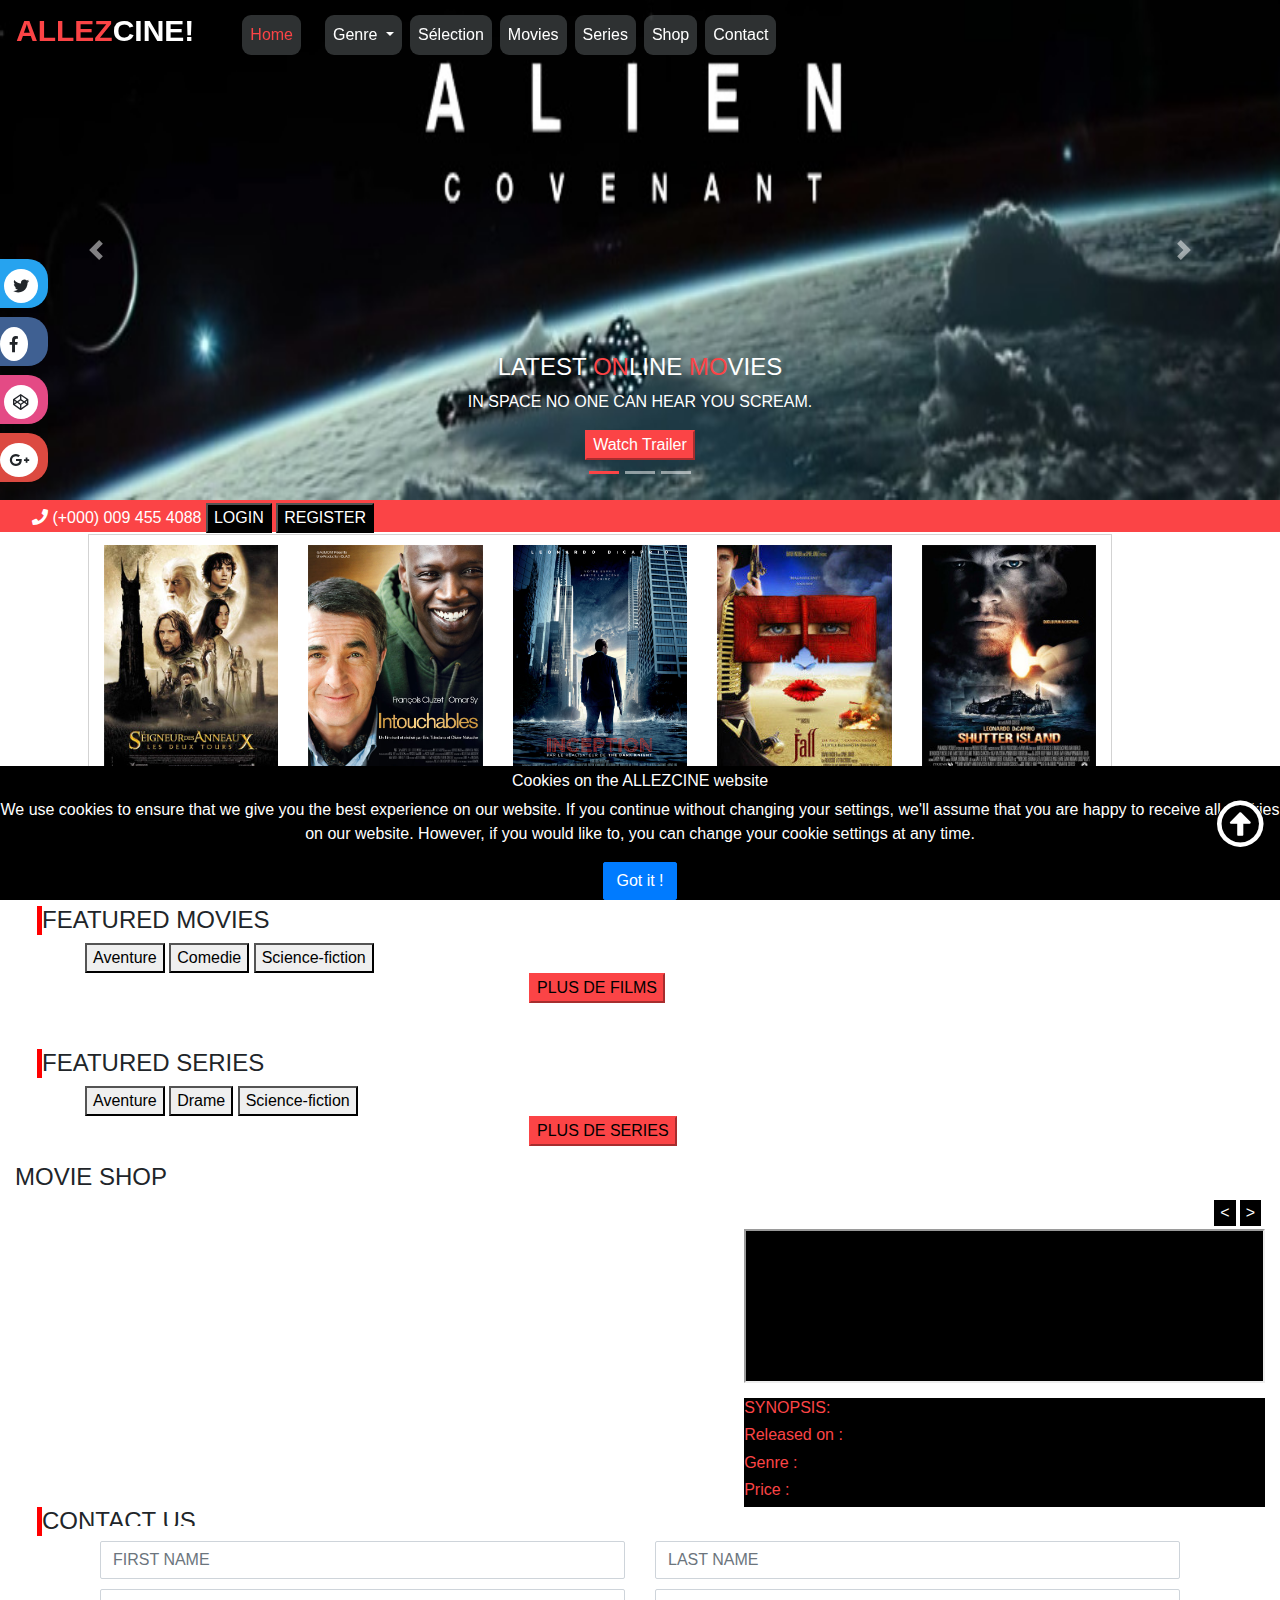
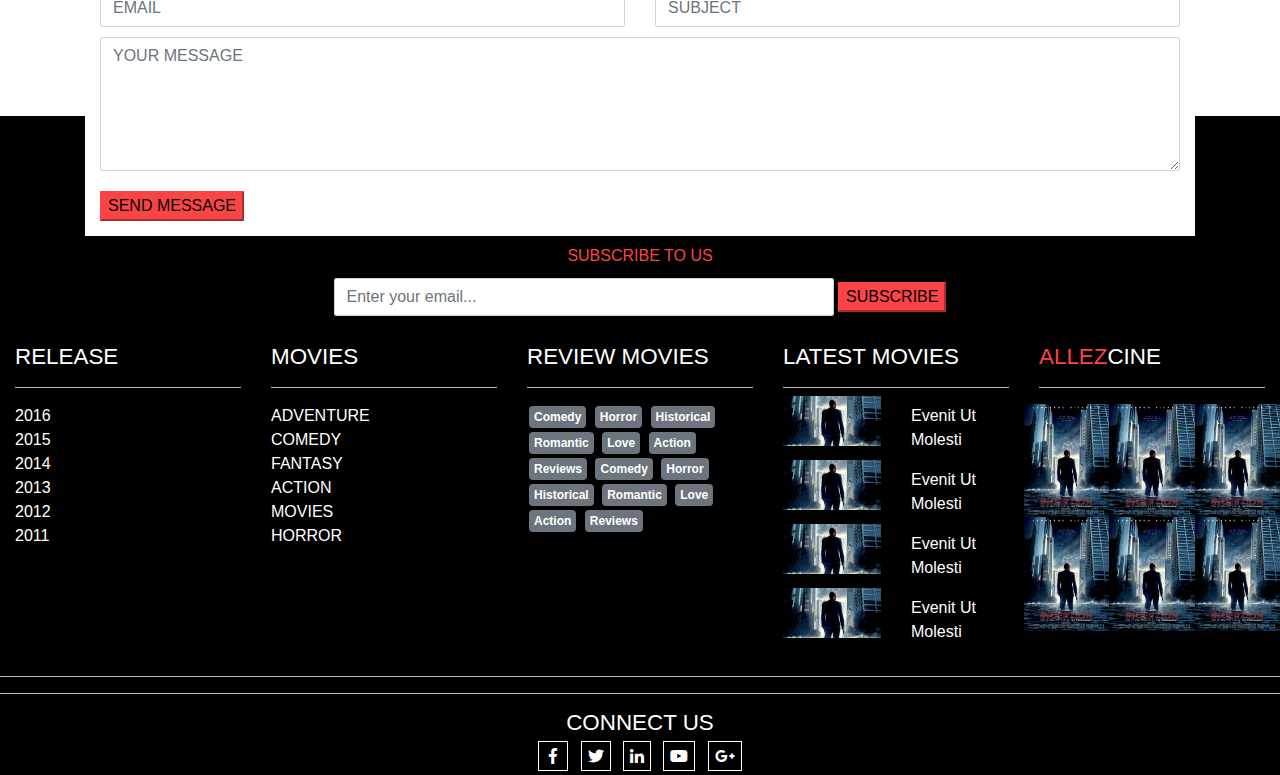
==== commit 3fb58ad6: "ajout cookies et age" ====
--- a/index.html
+++ b/index.html
@@ -182,6 +182,7 @@
               <span class="chooseMore" style="display: none">MOINS DE FILMS</span>
             </button>
           </div>
+        </div>
       </div>
       <div id="FeatSer" class="FeaturedSeries">
         <div class="container Seriediplay">
@@ -278,18 +279,18 @@
         <form onsubmit="return myclick()" method="get">
           <div class="row">
             <div class="col">
-              <input type="text" class="form-control" id="firstname" placeholder="FIRST NAME"></input>
+              <input type="text" class="form-control" id="firstname" placeholder="FIRST NAME">
             </div>
             <div class="col">
-              <input type="text" class="form-control" id="lastname" placeholder="LAST NAME"></input>
+              <input type="text" class="form-control" id="lastname" placeholder="LAST NAME">
             </div>
           </div>
           <div class="row">
             <div class="col">
-              <input type="email" class="form-control" id="email" placeholder="EMAIL" alt="e-mail"></input>
+              <input type="email" class="form-control" id="email" placeholder="EMAIL" name="e-mail">
             </div>
             <div class="col">
-              <input type="text" class="form-control" id="subject" placeholder="SUBJECT" alt="subject"></input>
+              <input type="text" class="form-control" id="subject" placeholder="SUBJECT" name="subject">
             </div>
           </div>
           <textarea class="form-control" rows="5" id="message" placeholder="YOUR MESSAGE" name="your message"></textarea>
@@ -502,7 +503,7 @@
 
             <!-- Modal body -->
             <div class="modal-body">
-              <iframe id="modFrame"width="100%" height="400px" src="" frameborder="0" allow="autoplay; encrypted-media" allowfullscreen></iframe>
+              <iframe id="modFrame" width="100%" height="400px" src="" frameborder="0" allow="autoplay; encrypted-media" allowfullscreen></iframe>
               <div>
                 <span id="modSynop"></span>
                 <span id="modReal"></span>
@@ -525,11 +526,11 @@
 
 
       <!-- cookies -->
-    <!-- <div id="cookiesAlert">
+    <div id="cookiesAlert">
         <h6>Cookies on the <span>ALLEZ</span>CINE website</h6>
         <p>We use cookies to ensure that we give you the best experience on our website. If you continue without changing your settings, we'll assume that you are happy to receive all cookies on our website. However, if you would like to, you can change your cookie settings at any time.</p>
         <a id="btnAcceptCookies" class="btn btn-primary">Got it !</a>
-      </div> -->
+      </div>
     <script src="libraries/jquery.min.js"></script>
     <script src="libraries/popper.min.js"></script>
     <script src="libraries/bootstrap.min.js"></script>
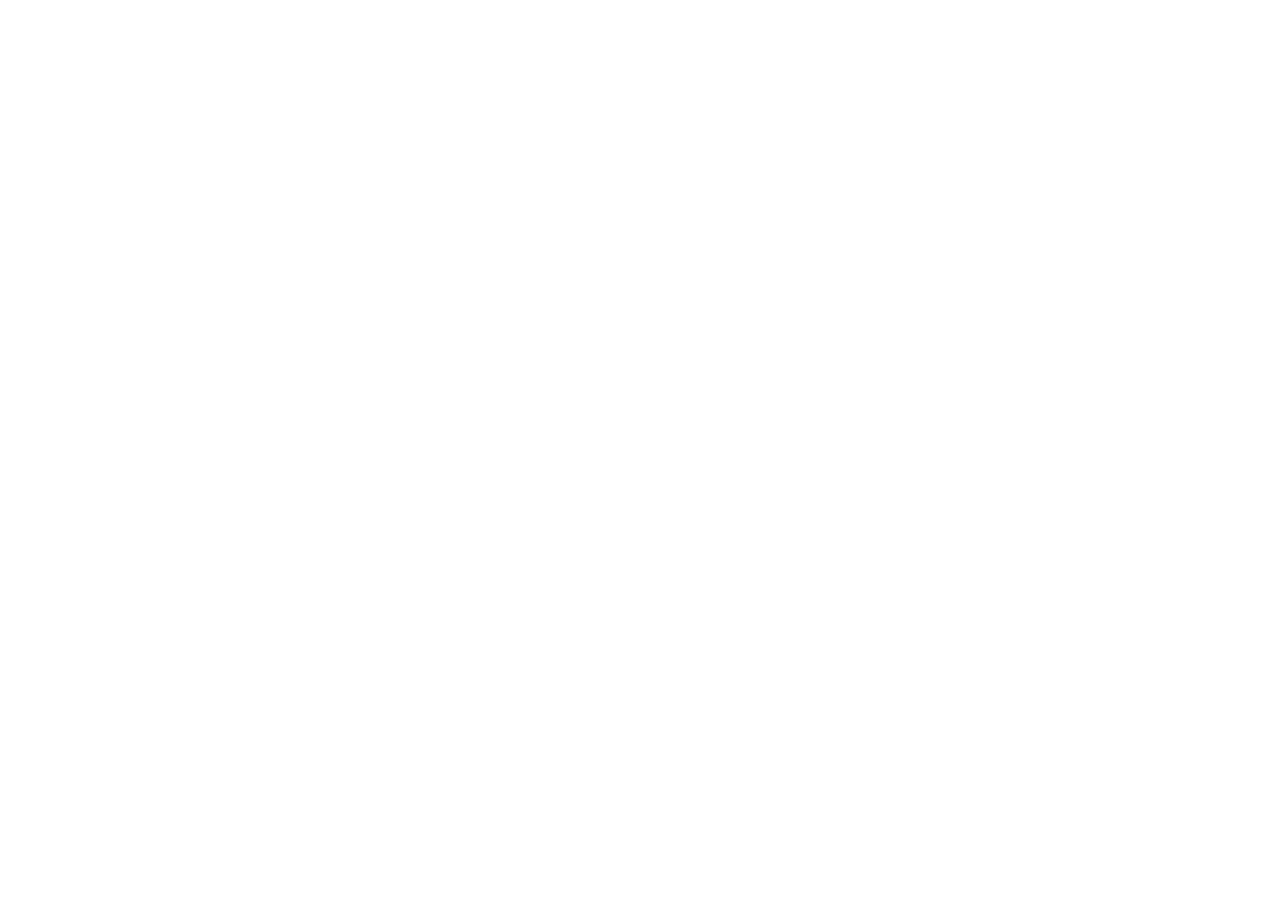
==== commit dcb0ec90: "correction fct age" ====
--- a/index.html
+++ b/index.html
@@ -9,7 +9,7 @@
     <link rel="manifest" href="manifest.json">
     <link rel="shortcut icon" href="#">
     <meta name="description" content="One page site created for a 2week project at Becode">
-    <meta name="author" content="Adridor">
+    <meta name="author" content="Adridor and Mery">
     <meta name="viewport" content="width=device-width">
     <meta name="theme-color" content="#FB4446">
     <meta charset="utf-8">
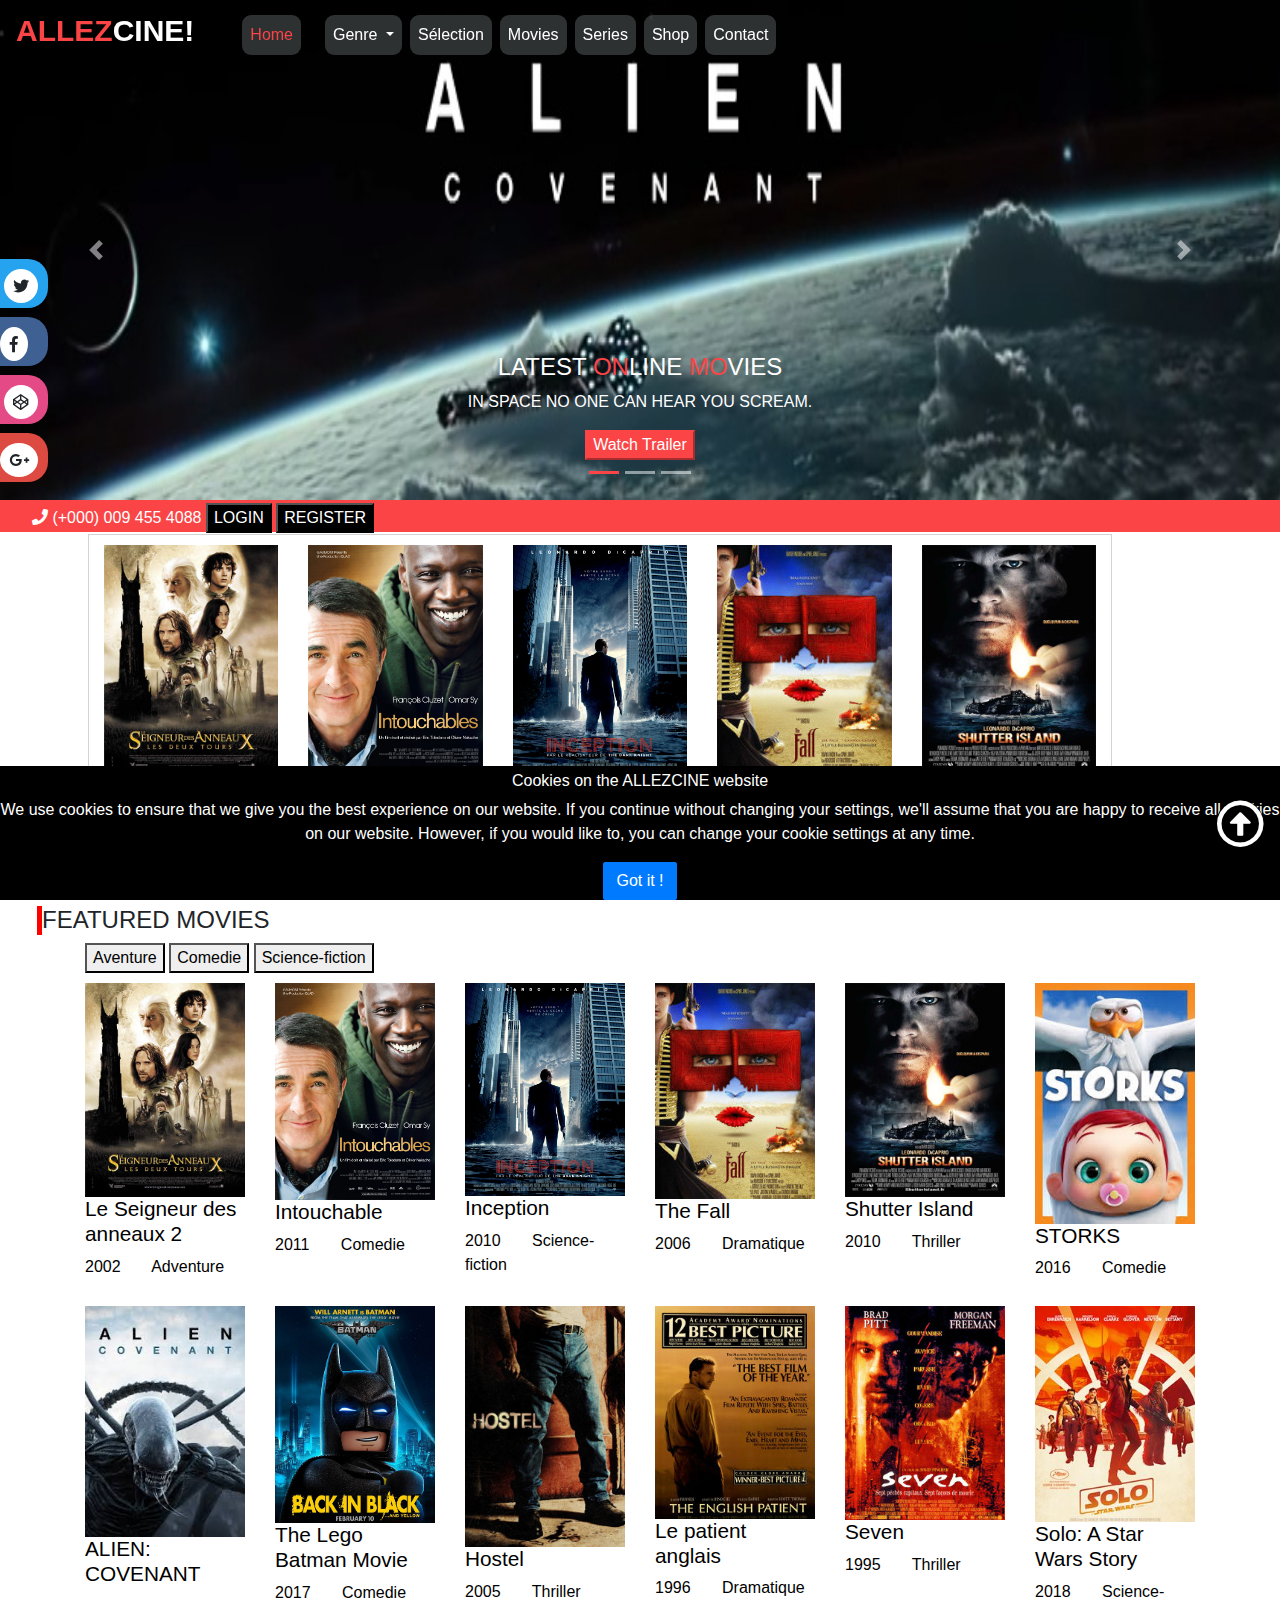
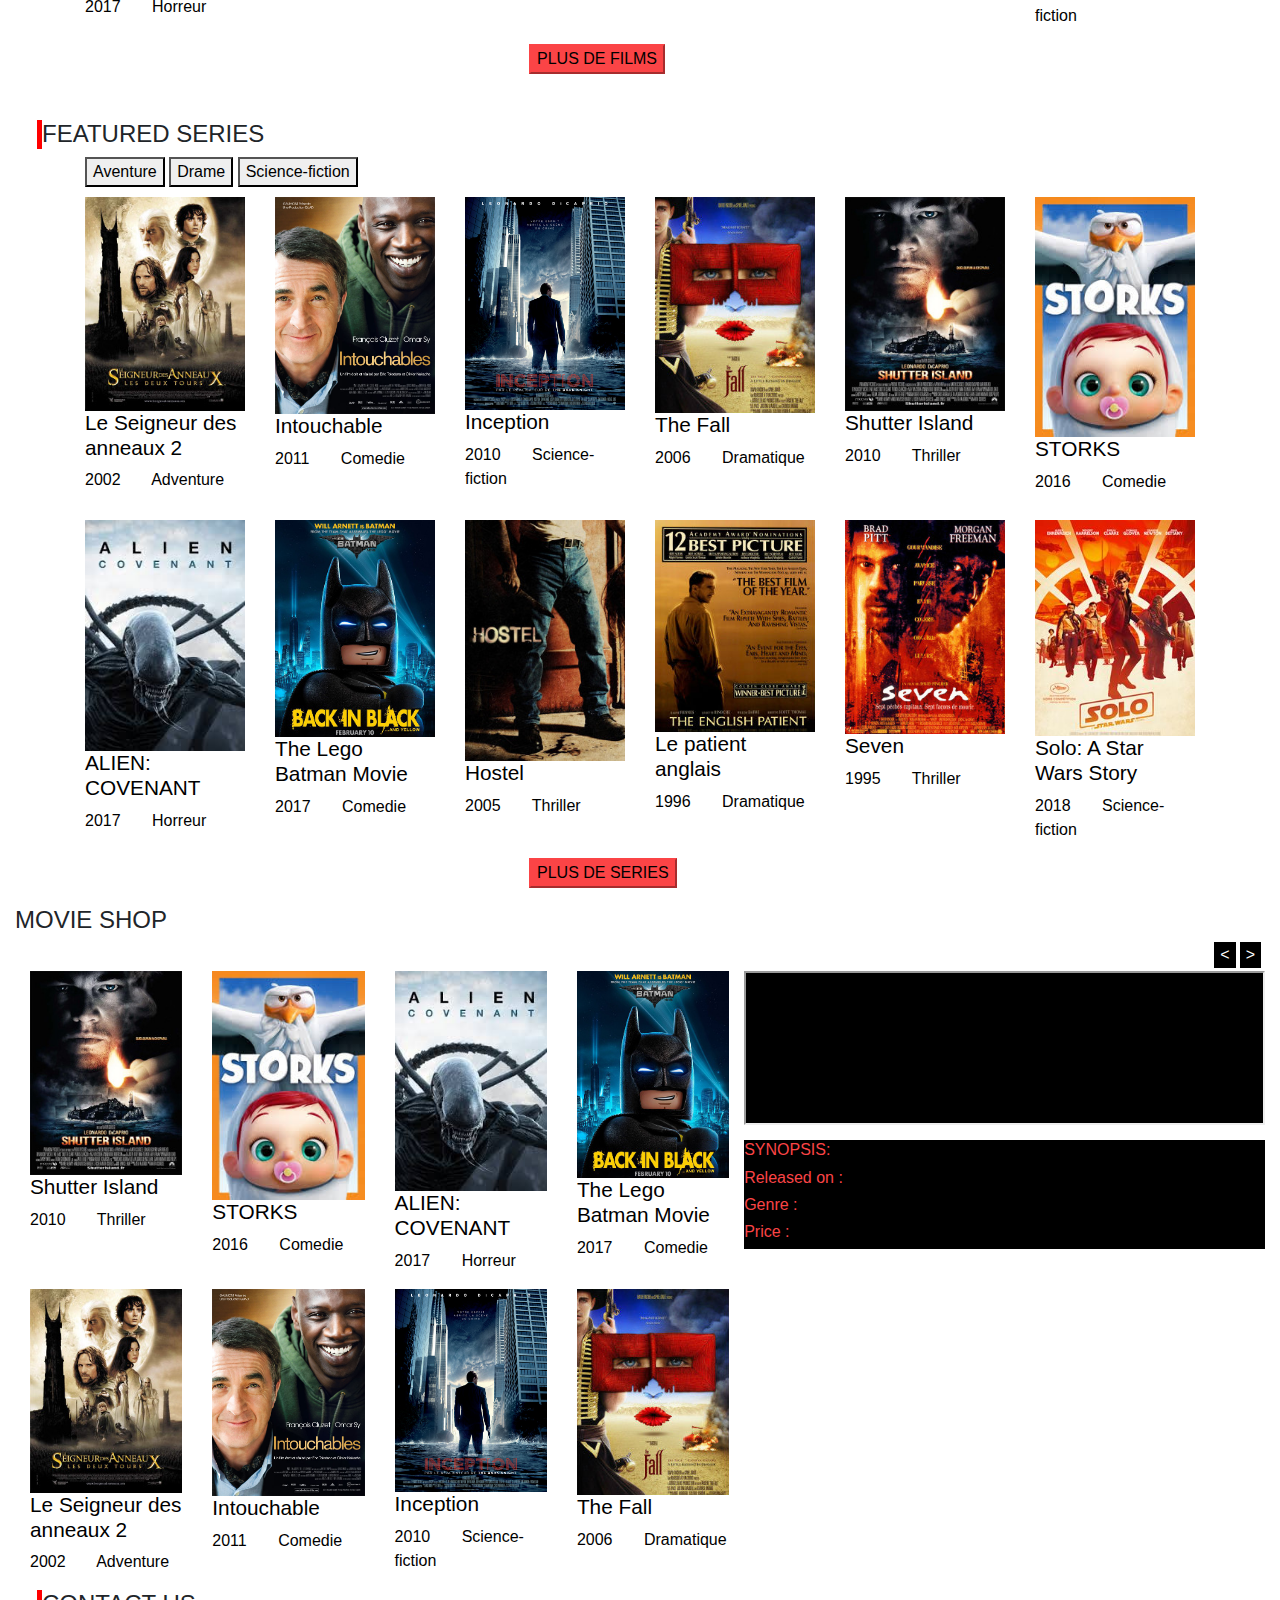
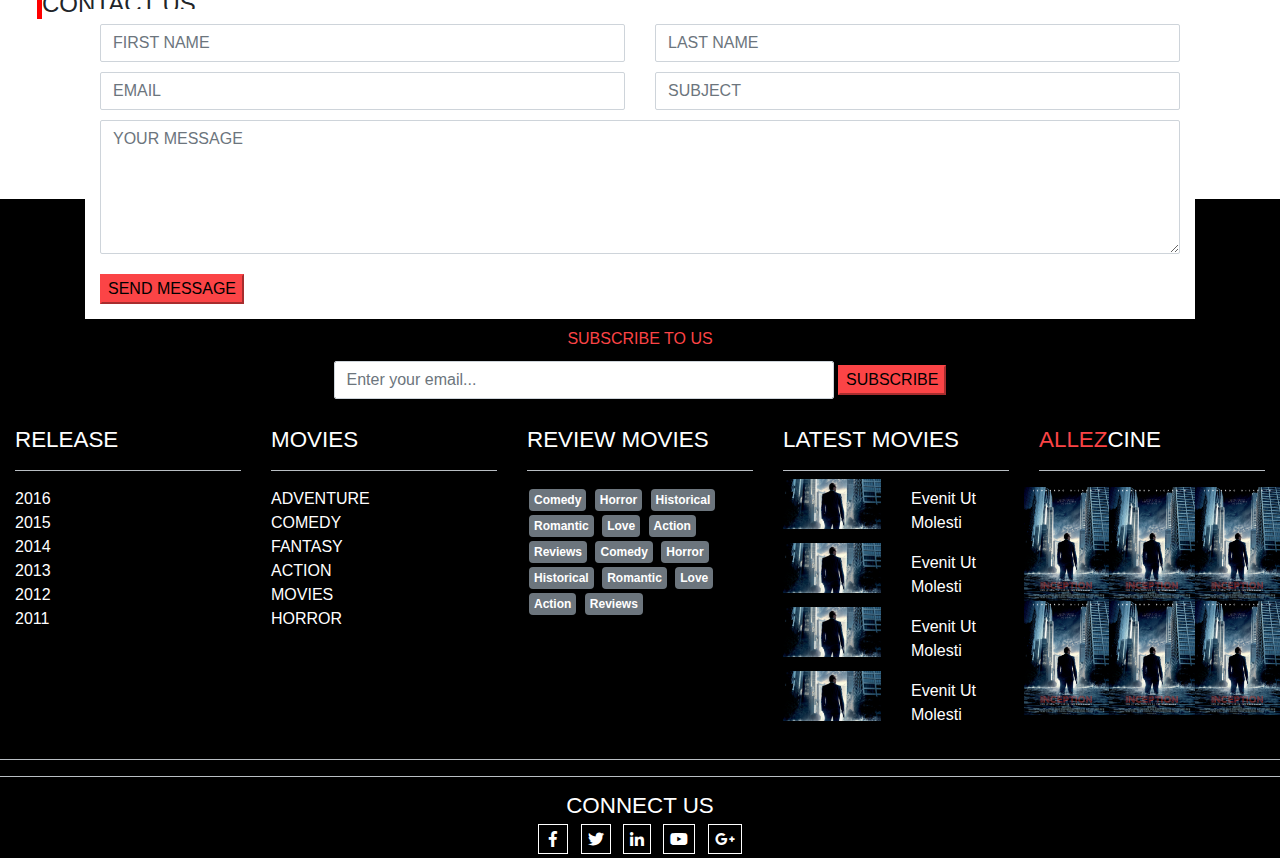
==== commit cec77560: "opti" ====
--- a/index.html
+++ b/index.html
@@ -7,10 +7,10 @@
     <link rel="stylesheet" href="assets/css/style.css">
     <link rel="stylesheet" href="assets/css/main.css">
     <link rel="manifest" href="manifest.json">
-    <link rel="shortcut icon" href="#">
+    <link rel="shortcut icon" href="assets/img/icons/icon-256x256.png">
     <meta name="description" content="One page site created for a 2week project at Becode">
     <meta name="author" content="Adridor and Mery">
-    <meta name="viewport" content="width=device-width">
+    <meta name="viewport" content="width=device-width, initial-scale=1.0">
     <meta name="theme-color" content="#FB4446">
     <meta charset="utf-8">
     <title>Allez-ciné</title>
@@ -123,7 +123,7 @@
           <span><a href="#https://google.com/">Google </a><i class="fab fa-google-plus-g"></i></span>
         </div>
       </div>
-              <!-- ruban rouge -->
+      <!-- ruban rouge -->
       <div class="RedLine">
         <span class="White"><i class="fas fa-phone"></i> (+000) 009 455 4088</span>
         <span>
@@ -167,14 +167,15 @@
             <h1 class="feature"> FEATURED MOVIES</h1>
           </div>
           <div class="ChangeChoice">
-            <button id="btnAventure" type="button" name="button">Aventure</button>
-            <button id="btnComedie" type="button" name="button">Comedie</button>
-            <button id="btnSF" type="button" name="button">Science-fiction</button>
+            <button class="sorter" id="btnAventure" type="button" name="button">Aventure</button>
+            <button class="sorter" id="btnComedie" type="button" name="button">Comedie</button>
+            <button class="sorter" id="btnSF" type="button" name="button">Science-fiction</button>
+            <button id="annulerTri" class="hidden" type="button" name="annuler">Annuler</button>
           </div>
           <div class="triClass">
           <div class="row addImage1"></div>
           <div class="row addImage2"></div>
-          <div class="row addImage3" style="display: none"></div>
+          <div id="mask" class="row addImage3" style="display: none"></div>
           </div>
           <div class="btnMore alignR">
             <button id="moreMov" class="redBox"  type="button" name="plus de films">
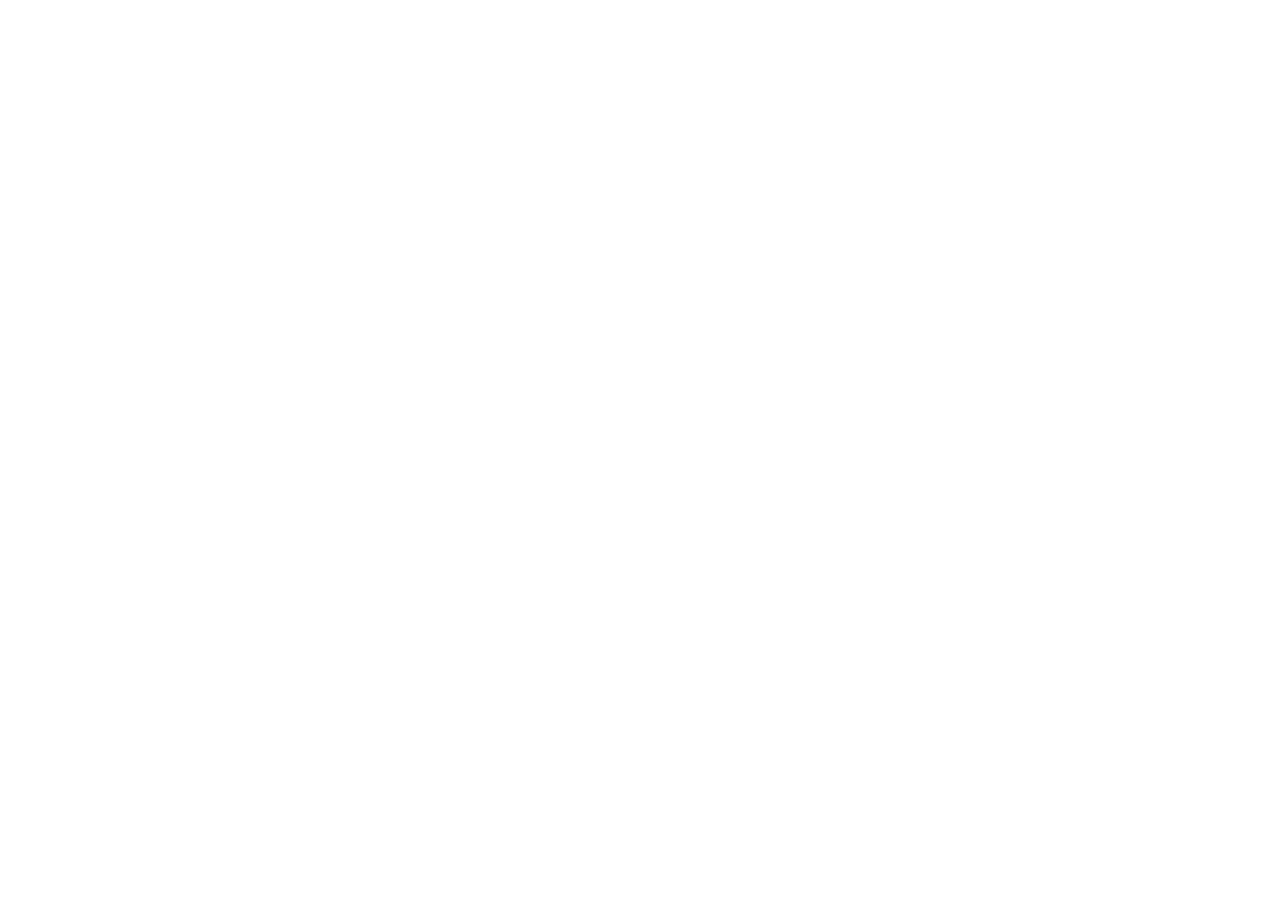
==== commit 23531051: "correction login register + fct age" ====
--- a/index.html
+++ b/index.html
@@ -456,9 +456,9 @@
                 <a href="#" class="pull-right">Forgot Password?</a>
                 <a href="#" id="cancel" class="pull-left">Cancel</a>
                 <a href="#" id="registerbtn" class="pull-right">Register</a>
+                <p id="createAcc" class="text-center"><a href="#">Create an Account</a></p>
             </div>
         </form>
-          <p id="createAcc" class="text-center"><a href="#">Create an Account</a></p>
       </div>
     </div>
     <!-- form pour register -->
